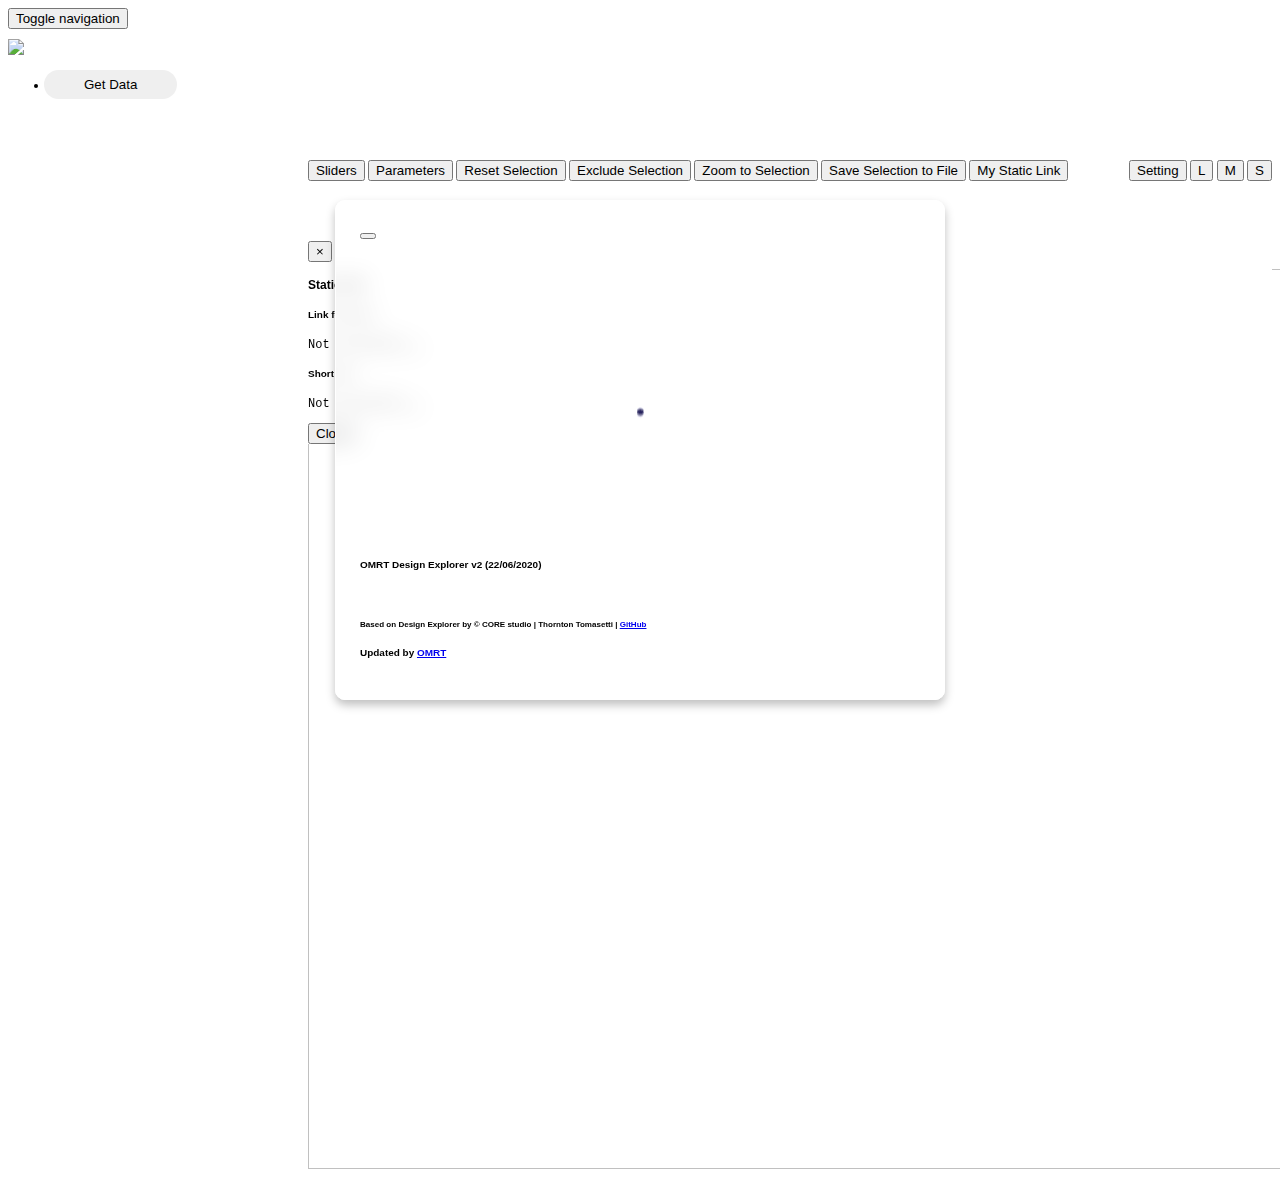
==== DesignExplorer/index.html @ 70dfcb76 "custom image names with underscore" ====
﻿<!DOCTYPE html>
<!--
//The MIT License (MIT)
//
//Copyright (c) 2015 Thornton Tomasetti, Inc.
//
//Permission is hereby granted, free of charge, to any person obtaining a copy
//of this software and associated documentation files (the "Software"), to deal
//in the Software without restriction, including without limitation the rights
//to use, copy, modify, merge, publish, distribute, sublicense, and/or sell
//copies of the Software, and to permit persons to whom the Software is
//furnished to do so, subject to the following conditions:
//
//The above copyright notice and this permission notice shall be included in
//all copies or substantial portions of the Software.
//
//THE SOFTWARE IS PROVIDED "AS IS", WITHOUT WARRANTY OF ANY KIND, EXPRESS OR
//IMPLIED, INCLUDING BUT NOT LIMITED TO THE WARRANTIES OF MERCHANTABILITY,
//FITNESS FOR A PARTICULAR PURPOSE AND NONINFRINGEMENT. IN NO EVENT SHALL THE
//AUTHORS OR COPYRIGHT HOLDERS BE LIABLE FOR ANY CLAIM, DAMAGES OR OTHER
//LIABILITY, WHETHER IN AN ACTION OF CONTRACT, TORT OR OTHERWISE, ARISING FROM,
//OUT OF OR IN CONNECTION WITH THE SOFTWARE OR THE USE OR OTHER DEALINGS IN
//THE SOFTWARE.
-->



<html lang="en">

<head>

    <meta charset="utf-8">
    <meta http-equiv="X-UA-Compatible" content="IE=edge">
    <meta name="viewport" content="width=device-width, initial-scale=1">
    <meta name="description" content="OMRT DesignExplorer - multidimensional design space exploration tool.">
    <meta name="author" content="&copy; OMRT">

    <!-- Meta tags for fancy thumbnail -->
    <meta property="og:title" content="OMRT DesignExplorer"/>
    <meta property="og:description" content="OMRT DesignExplorer - multidimensional design space exploration tool."/>
    <meta property="og:image" content="img/thumbnail.jpg">
    <meta property="og:url" content="https://OMRTech.github.io/DesignExplorer/">

    <title>OMRT DesignExplorer</title>

    <link rel="shortcut icon" href="Icon_website.png">
    <link rel="icon" type="image/png" href="Icon_website.png">

    <!-- D3 -->
    <script src="./d3/d3.v3.min.js" charset="utf-8"></script>

    <!-- jQuery -->
    <script type="text/javascript" src="js/jquery-1.11.1.min.js"></script>
    <!--<script type="text/javascript" src="js/jquery.lazy.min.js"></script>-->

    <!-- Sliders script and css -->
    <script src="./rangeslider_files/js/ion.rangeSlider.js"></script>
    <link rel="stylesheet" href="./rangeslider_files/css/normalize.css" />
    <link rel="stylesheet" href="./rangeslider_files/css/ion.rangeSlider.css" />
    <link rel="stylesheet" href="./rangeslider_files/css/ion.rangeSlider.skinNice.css" />

    <!-- Parallel Coordinates -->
    <script type="text/javascript" src="./pc_source_files/d3/d3.parcoords.js"></script>

    <!-- D3 Parallel Coordinates CSS -->
    <link rel="stylesheet" type="text/css" href="./pc_source_files/css/d3.parcoords.css">

    <!-- Radar Chart -->
    <!-- TODO: add a switch for picking different charts to present -->
    <script type="text/javascript" src="./radar_source_files/radar-chart.js"></script>

    <!-- Radar Chart CSS -->
    <!-- TODO: add a switch for picking different charts to present -->
    <!-- <link rel="stylesheet" type="text/css" href="./radar_source_files/radar-chart.css" /> -->

    <!-- Scatter-matrix -->
    <script src="./scatter_matrix_source_files/scatter-matrix.js"></script>
    <!-- Scatter-matrix CSS -->
    <link type="text/css" rel="stylesheet" href="./scatter_matrix_source_files/scatter-matrix.css">

    <!-- Bootstrap Core CSS -->
    <link href="bootstrap_side_bar/css/bootstrap.min.css" rel="stylesheet">
    <!--<script src="https://maxcdn.bootstrapcdn.com/bootstrap/3.3.7/js/bootstrap.min.js"></script>-->

    <!-- Custom CSS -->
    <link href="bootstrap_side_bar/css/simple-sidebar.css" rel="stylesheet">
    <link href="css/style.css" rel="stylesheet">

    <!-- Various libraries that vA3C depends upon -->
    <link rel="stylesheet" type="text/css" href="va3c_source_files/css/datgui_styleOverride.css">
    <link rel="stylesheet" type="text/css" href="va3c_source_files/css/SPECTACLES.css">
    <script type="text/javascript" src="va3c_source_files/js/libs/dat.gui.js"></script>
    <script type="text/javascript" src="va3c_source_files/js/libs/three.js"></script>
    <script type="text/javascript" src="va3c_source_files/js/libs/OrbitControls.js"></script>
    <script type="text/javascript" src="va3c_source_files/js/libs/Projector.js"></script>
    <script type="text/javascript" src="va3c_source_files/js/libs/stats.js"></script>
    <script type="text/javascript" src="va3c_source_files/js/libs/jquery-ui.js"></script>
    <script type="text/javascript" src="va3c_source_files/js/libs/SPECTACLES.js"></script>
    


    <!-- Pace for loading bar-->
    <link rel="stylesheet" type="text/css" href="pace/pace.css" />
    <script type="text/javascript" src="pace/pace.min.js"></script>

    <!-- rating system -->
    <script src="./rating_source_files/jquery.rating.js" type="text/javascript" language="javascript"></script>
    <link href="./rating_source_files/jquery.rating.css" type="text/css" rel="stylesheet" />


    <script src="./js/divgrid.js"></script>
    <!-- Design Explorer Scripts -->
    <script src="./js/designExplorer.js" type="text/javascript" language="javascript"></script>
    <!-- for clean parameters before new data comes in -->



    <!-- Google Client Scripts -->
    <!--<script src="./js/GoogleClient.js" type="text/javascript" language="javascript"></script>-->

</head>

<script>
    //load FolderInfo ,Json data_ Mingbo Peng Modified--------------------------------------------------------------------

    var _googleReturnObj ={ //{"fileName":Google Drive ID}
        csvFiles:{},
        imgFiles:{},
        jsonFiles:{},
        settingFiles:{}
    };
    var _folderInfo = {
        "DE_PW":"",
        "inLink":"",
        "url":"",
        "type":""
    }

    var _userSetting = {
        studyInfo: {
            name:"",
            date:""
        },
        dimScales:{},
        dimTicks:{},
        dimMark:{}
    }

    function readyToLoad(csvFilePathLink) {
        if (csvFilePathLink.length > 0) {
            // remove the current selection
            unloadPageContent();
            d3.csv(csvFilePathLink, function (data) {
                loadDataToDesignExplorer(data);
                loadSetting();
                updateLayoutOnDeselect();
            } );
            //window.prompt only if user input data, not from URL
            if (document.getElementById("folderLink").value) {
                showStillLink();
            }

            //updateLayoutOnDeselect();

            //d3.select("#welcome").style("display", "none");
        } else {
            alert("You have to put Google Drive Folder information first!");
        }

    }

    function makeUrl(file,type) {
        var link;

        // no img link
        if(file === 0 || file === undefined){
            return "http://OMRTech.github.io/img/Logo_OMRT_SCREENSHOT_JPG.JPG";
        }
 


        if (file.startsWith("http")) {
            // file is a valid full Url path
            // file: http://abcd.com/img01.png
            link = file;

        } else {
            //loadImgfrom inputs
            // file: img01.png

            if (_folderInfo.type === "userServerLink" ) {  //folder is on user's server

                link = _folderInfo.url + file;

            } else {                                       //folder is one GoogleDrive or OneDrive
                
                if(type =="img"){
                    link = _googleReturnObj.imgFiles[file];
                    
                }else if(type =="threeD"){
                    link = _googleReturnObj.jsonFiles[file];
                    
                }else if(type =="setting"){
                    link = _googleReturnObj.settingFiles[file];
                    
                }else if(type =="csv"){
                    link = _googleReturnObj.csvFiles[file];
                    
                }

            }
        }

        return link;
    }


    function showStillLink() {

        var studyCaseLink = encodeUrl(_folderInfo.inLink);
        var studyEncodedUrl = "";

        if (studyCaseLink.length===0) {
            var warningString = "There is no static link for you if you are not using online shared folder.";
            d3.select("#myStudyID").html(warningString);
            $("#showStillLink").modal()
            return;

        }else if (_folderInfo.DE_PW.length>0){
            // if _folderInfo.DE_PW existed, just return.
            studyEncodedUrl = document.location.origin + "/DesignExplorer/?ID=" + _folderInfo.DE_PW;
            d3.select("#showShortUrl").html("https://goo.gl/" +_folderInfo.DE_PW);
            d3.select("#myStudyID").html(studyEncodedUrl);
            $("#showStillLink").modal();
            return;

        }

        //valid online folder available
        var studyLongUrl = document.location.origin +"/DesignExplorer/?ID="+ studyCaseLink;
        d3.select("#welcome").style("display","none");


        makeUrlId(studyLongUrl, function name(UrlId) {
            _folderInfo.DE_PW = UrlId;


            if(UrlId.length ==6){ // google url id

                studyEncodedUrl = document.location.origin +"/DesignExplorer/?ID="+_folderInfo.DE_PW;
                d3.select("#showShortUrl").html("https://goo.gl/"+ _folderInfo.DE_PW);

            }else if(UrlId.startsWith("BL_")){
                studyEncodedUrl = document.location.origin +"/DesignExplorer/?ID="+_folderInfo.DE_PW;
                d3.select("#showShortUrl").html("https://bit.ly/"+ _folderInfo.DE_PW.replace("BL_",""));
            }else{
                studyEncodedUrl = studyLongUrl;
            }

            d3.select("#myStudyID").html(studyEncodedUrl);
            $("#showStillLink").modal()

        })


    }

</script>

<body >

    <!-- Navbar -->
    <nav class="navbar" style="margin-bottom:0">
        <div class="container-fluid">
            <!-- Brand and toggle get grouped for better mobile display -->
            <div class="navbar-header">
                <button type="button" class="navbar-toggle" data-toggle="collapse" data-target="#buttons-navbar-collapse-1">
                    <span class="sr-only">Toggle navigation</span>
                    <span class="icon-bar"></span>
                    <span class="icon-bar"></span>
                    <span class="icon-bar"></span>
                </button>

                <div class="navbar-header" title="OMRT Design Explorer">
                    <a href="http://OMRTech.github.io"> <img style="max-height:50px; padding-top: 10px;" src="./img/logo_wide.png"></a>
                </div>
            </div>

            <!-- Collect the nav links, forms, and other content for toggling -->
            <div class="collapse navbar-collapse" id="buttons-navbar-collapse-1">
                <ul class="nav navbar-nav">
                    <li>
                        <!--button to load csv uncommented-->
                        <p class="navbar-text">
                            <button id="showLoadData" class="file-upload" style="border-radius: 20px;">Get Data</button>
                        </p>
                    </li>
                </ul>
                <div id = "navbar-studyInfo">
                    <h4></h4>
                    <h6></h6>
                </div>
            </div>
            <!-- /.navbar-collapse -->

        </div>
    </nav>

    <div id="wrapper">
        <!-- Sidebar -->
        <div id="sidebar-wrapper">
            <ul class="sidebar-nav">
                <div id="legend-heading" class="sidebar-brand col-xs-12" style="text-align:center"></div>
                <div class="legend col-xs-12" id="legend">
                    <!--place holder for legends-->
                </div>
                <!--<div id="sliders-heading" class="sidebar-brand" style="text-align:center">
                    LOAD YOUR DATA!
                </div>-->
                <div class="inputSliders col-xs-11" id="inputSliders">
                    <form class="sliders">
                        <!-- I will use this form to disable all the sliders together. -->
                    </form>
                </div>
                <div id="sliders-report" class="sidebar-brand col-xs-12" style="text-align:center"></div>
            </ul>
        </div>
        <!-- /#sidebar-wrapper -->

        <!-- Page Content -->
        <div id="page-content-wrapper">
            <div class="container-fluid">
                <!--Here starts the Charts row-->
                <div class="col-lg-12">
                    <div class="row">

                        <!--here starts the parallel coordinates row-->
                        <div id="PcChartWrapper" class="col-lg-12">
                            <div class="row">
                                <!-- parallel coordiantes' buttons (reset,remove... ) -->
                                <div class="btn-group col-xs-12" >
                                    <button type="button" class="btn btn-default btn-xs" id="menu-toggle" title="Show sliders">
                                        <span class="glyphicon glyphicon-triangle-left" aria-hidden="true"></span>
                                        Sliders
                                    </button>
                                    <button type="button" class="btn btn-default btn-xs" id="pcgraph" data-toggle="collapse">
                                        <span class="glyphicon glyphicon-triangle-bottom" aria-hidden="true"></span>
                                        Parameters
                                    </button>
                                    <button id="reset" class="btn btn-default btn-xs">Reset Selection</button>
                                    <button id="remove" class="btn btn-default btn-xs">Exclude Selection</button>
                                    <button id="keep" class="btn btn-default btn-xs">Zoom to Selection</button>
                                    <button id="savecsv" class="btn btn-default btn-xs" onclick="saveToCSV()">Save Selection to File</button>
                                    <button id="stilllink" class="btn btn-default btn-xs" onclick="showStillLink()">My Static Link</button>
                                    <!-- <a href="https://github.com/tt-acm/DesignExplorer/wiki" class="btn btn-default btn-xs" target="_blank">
                                        Info <span class="glyphicon glyphicon-new-window"></span>
                                    </a> -->

                                    <!-- Change label size -->
                                    <div class="btn-group col-xs-3" style="width: auto;float: right;">
                                        <button id="dataSetting" class="btn btn-default btn-xs" onclick="dataSetting(graph)" title="Setting">Setting</button>
                                        <button id="LL" class="btn btn-default btn-xs" onclick="changeLabelSize('largeLabel')" title="Large Label">L</button>
                                        <button id="MM" class="btn btn-default btn-xs" onclick="changeLabelSize('mediumLabel')" title="Medium Label">M</button>
                                        <button id="SS" class="btn btn-default btn-xs" onclick="changeLabelSize('smallLabel')" title="Small Label">S</button>
                                        <button id="pcFullScreen-toggle" class="btn btn-default btn-xs" title="Full Screen">
                                            <span class="glyphicon glyphicon-triangle-right" aria-hidden="true"></span>
                                        </button>
                                    </div>
                                </div>

                            </div>
                            <!-- parallel coordinates-->
                            <div class="row-fluid">
                                <div id="graph" class="parcoords collapse in">
                                    <!--<h1>Parallel coordinates graph</h1>-->
                                </div>
                            </div>


                        </div>
                        <!-- end of left side charts-->

                        <!-- start of right side charts-->
                        <div id="ScChartWrapper" class="col-lg-3">

                            <div class="row-fluid">
                                <div id="rightTopButtonGroup" class="btn-group col-xs-12">
                                    <button type="button" class="btn btn-default btn-xs" id="scatter-fullscreen-toggle" title="Full Screen">
                                        <span class="glyphicon glyphicon-triangle-left" aria-hidden="true"></span>
                                    </button>
                                    <a id="copyRightButton" href="http://core.thorntontomasetti.com/" class="btn btn-default btn-xs" target="_blank" style="width: calc(100% - 46px);">
                                        &copy; 2019 Thornton Tomasetti
                                    </a>
                                    <!--<button type="button" class="btn btn-default btn-xs" id="rcgraph" data-toggle="collapse" data-target="#radarChart">
                                        <span class="glyphicon glyphicon-triangle-bottom" aria-hidden="true"></span>
                                    </button>-->
                                    <button type="button" class="btn btn-default btn-xs" id="scatter-menu-toggle" title="Show Dimensions">
                                        <span class="glyphicon glyphicon-triangle-right" aria-hidden="true"></span>
                                    </button>
                                </div>
                            </div>

                            <div class="row chartSide">

                                <div id="radarChart" class="col-lg-12 collaps in center-block" style="font-size:14px; font-weight:bold">
                                    <!-- // <h5>Radar Chart Place Holder</h5> -->
                                </div>

                            </div>

                        </div>
                    </div>
                </div>
                <div class="row-fluid col-lg-12">


                    <!-- Zoomed div for zoomed in areas -->
                    <div class="col-lg-9" id="zoomedArea" style="height:0px">
                        <div class="panel-group Spectacles_attributeList" id="IterationData" style="display: none;right: auto;bottom: 1%;height: auto; width: auto;min-width: 280px;">
                                <div class="panel panel-default">
                                <div class="panel-heading">
                                    <h4 class="panel-title">
                                    <a data-toggle="collapse" href="#collapse1">Attributes</a>
                                    </h4>
                                </div>
                                <div id="collapse1" class="panel-collapse collapse in">
                                    <div class="panel-body"><p>data</p></div>
                                </div>
                            </div>
                        </div>
                        <div class="pull-right" id="vis">
                            <form>

                                <label><input type="radio" class="toggleView" name="visMode" value="2D" checked> 2D</label>
                                <!-- show 2D image on load-->
                                <label id="threeDLabel"><input type="radio" class="toggleView" name="visMode" value="3D" id="threeDRadio"> 3D</label>

                                <button type="button" class="btn btn-default btn-xs hide" id="toggleComments" title="Add Comments">
                                    <span class="glyphicon glyphicon-edit" aria-hidden="true"></span>
                                </button>
                                <button type="button" class="btn btn-default btn-xs" id="fullscreentoggle" title="Full Screen Toggle">
                                    <span class="glyphicon glyphicon-fullscreen" aria-hidden="true"></span>
                                </button>
                                <button type="button" class="btn btn-default btn-xs"title="Unselect" onclick="updateLayoutOnDeselect()">
                                    <span class="glyphicon glyphicon-remove" aria-hidden="true"></span>
                                </button>

                            </form>
                            <form>
                                <!--rating div-->
                                <input class="star" type="radio" name="rating" value="1" />
                                <input class="star" type="radio" name="rating" value="2" />
                                <input class="star" type="radio" name="rating" value="3" />
                                <input class="star" type="radio" name="rating" value="4" />
                                <input class="star" type="radio" name="rating" value="5" />
                            </form>
                            <form class="dropdown imgSwitch" style="min-width: 100%;"></form>

                        </div>
                        <div id="viewer3d" style="width:100%; height:100%" class="hidden">
                            <!-- place holder for the viewer -->
                        </div>
                        <div id="viewer2d" style="width:100%; height:100%">
                            <!-- place holder for the image -->
                            <img>
                        </div>
                    </div>


                    <!--Here starts the thumbnails-btm_container-->
                    <div class="col-lg-12" id="thumbnails-btm_container">
                        <div class="col-lg-12 sorting"></div>
                        <div class="col-lg-12" id="thumbnails-btm"></div>
                    </div>

                     <!--Here starts the thumbnails-btm_tbContainer-->
                     <div id="tbContainer" class="col-lg-12"></div>

                </div>
            </div>
            <!-- /#Welcome content -->
            <div class="row-fluid col-lg-12 row-centered vertical-center fullscreen popupWindow" id="welcome">
                <div class="col-sm-12 col-centered" id="welcomeContainer">
                    <button class="btn btn-default btn-sm pull-right popupWindowClose">
                        <span class="glyphicon glyphicon-remove"></span>
                    </button>
                   
                    <!-- Logo video with link -->
                    <div class="row">
                        <!-- <a href="https://omrt.tech/" target="_blank">
                            <div class="col-sm-4" width=100%>
                                <video width=100% autoplay preload="auto" id="intro-video">
                                    <source src="img/OMRT2.mp4" type="video/mp4">
                                </video>
                            </div>
                        </a> -->

                        <!-- Logo transparent gif with link -->
                        <a href="https://omrt.tech/" target="_blank"> <img style="width: 100%" src="./img/transparent_logo.gif"></a>

                    </div>

                    <!-- Copyright and stuff -->
                    <div class="col-lg-12" style="position: absolute;bottom: 2em;width: calc(100% - 60px);">
                        <h5 class="text-center">OMRT Design Explorer v2 (22/06/2020)</h5>
                        <br>
                        <h6 class="text-center">
                            Based on Design Explorer by &copy; CORE studio | Thornton Tomasetti |
                            <a href="https://github.com/tt-acm/DesignExplorer" target="_blank"> GitHub</a>
                        </h6>
                        <h5 class="text-center">
                            Updated by
                            <a href="http://omrt.tech" target="_blank">OMRT</a>
                        </h5>
                    </div>

                </div>

                <!--load data div-->
                <div class="col-sm-12 col-centered" id="loadDataContainer" style=" display:none;width: 700px;height: 500px">
                    <button class="btn btn-default btn-sm pull-right popupWindowClose">
                        <span class="glyphicon glyphicon-remove"></span>
                    </button>

                    <h4 class="text-center" style="margin: 100px 0 30px 0;">
                        From the cloud:
                    </h4>
                    <p class="text-center">
                        <input type="text" id="folderLink" class="btn btn-default btn-sm toggled" name="imgfolder" placeholder="GoogleDrive, OneDrive, or server link"
                        />
                        <input type="text" id="folderLinkID" class="btn btn-default btn-hd" name="imgfolder" placeholder="FolderID" />
                        <button id="loadData" onclick="MP_getGoogleIDandLoad()" class="file-upload" style="border-radius:0 20px 20px 0;">Load Data</button>
                    </p>
                    <h5 class="text-center" style="color: #9d9d9d;">Please put data.csv, images, and 3D-json files into the same folder.(<a href="design_explorer_data/example/online/example.zip"
                            target="_blank">example.zip</a>)</h5>

                    <div id="loadFileLocally">
                        <h4 class="text-center" style="margin: 60px 0 60px 0;">
                            Or
                        </h4>
                        <p class="text-center">
                            <input type="file" id="csv-file" class="btn btn-default btn-sm" name="files">
                        </p>
                        <h5 class="text-center" style="color: #9d9d9d;">Please put valid images and 3D-json files URL. (Example:<a href="design_explorer_data/example/LocalCSV_example.csv" target="_blank">data.csv</a>)</h5>
                    </div>

                </div>

            </div>

            <!--  show static link-->
            <!-- Modal -->
            <div class="modal fade" id="showStillLink" role="dialog">
                <div class="modal-dialog">

                <!-- Modal content-->
                <div class="modal-content">
                    <div class="modal-header">
                    <button type="button" class="close" data-dismiss="modal">&times;</button>
                    <h4 class="modal-title">Static link</h4>
                    </div>
                    <div class="modal-body">
                        <h5 >Link for share </h5>
                        <p >
                            <code id="myStudyID">Not available</code>
                            <button id="copy-link" class="btn btn-xs btn-default" onclick="CopyToClipboard('#myStudyID')" data-toggle="tooltip" data-placement="bottom" title="Click to copy the link!">
                                <span class="glyphicon glyphicon-share"></span>
                            </button>
                        </p>
                        <h5 >Short link </h5>
                        <p >
                            <code id="showShortUrl">Not available</code>
                            <button id="copy-showShortUrl" class="btn btn-xs btn-default " onclick="CopyToClipboard('#showShortUrl')" data-toggle="tooltip" data-placement="bottom" title="Click to copy the link!">
                                <span class="glyphicon glyphicon-share"></span>
                            </button>
                        </p>

                    </div>

                    <div class="modal-footer">
                        <button type="button" class="btn btn-default" data-dismiss="modal">Close</button>
                    </div>
                </div>

                </div>
            </div>

            <!--data setting -->
            <div class="row-fluid col-lg-12 row-centered vertical-center fullscreen popupWindow" id="showSetting" style=" display:none">
                <div class="col-sm-12 col-centered" id="dataSetting" style="width: 700px;height: 600px">
                    <button class="btn btn-default btn-sm pull-right popupWindowClose">
                        <span class="glyphicon glyphicon-remove"></span>
                    </button>

                    <h1 style="margin: 30px 0 10px 0;">Setting</h1>
                    <h6 style="margin: 0 30px 30px 0;">All settings will not be effective once this page is reloaded, unless save the setting file with data.csv on the cloud.</h6>

                    <div class="panel-group" id="dimSettingList">
                        <!--placeholder for scale setting list-->
                        <div class="panel panel-primary">
                            <div class="panel-heading">
                                <h4 class="panel-title">
                                    <a data-toggle="collapse" data-parent="#dimSettingList" href="#settingStudyInfo">Study Information</a>
                                </h4>
                            </div>
                            <div id="settingStudyInfo" class="panel-collapse collapse in">
                                <div class="panel-body">
                                    <ul class="list-group">
                                        <li class="list-group-item form-inline">Study Name: <input id="studyNameInput" class="form-control input-sm" type="text" style="width: 80%"></li>
                                        <li class="list-group-item form-inline">Study Date: <input id="studyDateInput" class="form-control input-sm" type="text" style="width: 80%;    margin-left: 1.1em;"></li>
                                        <li class="list-group-item form-inline">Password: <input class="form-control input-sm" placeholder="WIP" type="text" style="width: 40%; margin-left: 1.6em;" disabled><input class="form-control input-sm" placeholder="Confirm" type="text" style="width: 39%;" disabled></li>
                                    </ul>
                                </div>
                            </div>
                        </div>

                    </div>

                    <!--buttons for setting list-->
                    <div class="col-xs-6 col-md-offset-3" style="margin-top: 1.5em;">
                        <button id="setUserSetting" type="button" class="btn col-xs-4 col-md-offset-1">Set</button>
                        <button id="saveUserSetting" type="button" class="btn col-xs-4 col-md-offset-1" data-toggle="tooltip" data-placement="bottom" title ="Export the setting file, and save to where data.csv located!">Save</button>
                    </div>

                </div>
            </div>
        </div>
        <!-- /#page-content-wrapper -->
    </div>
    <!-- /#wrapper -->


    <!-- Bootstrap Core JavaScript -->
    <script src="bootstrap_side_bar/js/bootstrap.min.js"></script>

    <!-- Hide sliders if user asked for a stripped down version -->
    <script type="text/javascript">
        // A dictionary to carry users input to customize the interface
        var inputParameters = {
            "min": false
        }; // currently only a single item, other options to be added later

        // get url parameters
        // current valid key is on "min" for minimum interface
        function parseUri() {
            var pars = window.location.search.replace("?", "").split("&");
            if (pars[0] === "") return null;
            pars.forEach(function (d) {
                keyValue = d.split("=");
                inputParameters[keyValue[0].toLowerCase()] = keyValue[1].toLowerCase();
            });
        }

        // read optional url parameters
        parseUri();

        if (inputParameters.min == 'true') {
            // remove the button so sliders are hidden
            d3.selectAll("button#menu-toggle").remove();
        }

    </script>


    <!-- right side chart -->
    <script type="text/javascript">
        // update radar chart
        var scatterChart;

        // add scatter chart
        function addScatterChart() {
            var pcHeight = d3.select("#graph").style("height").replace("px", "");
            var rightChartWidth = d3.select("#radarChart").style("width").replace("px", "");
            var selectedData;
            if (graph.brushed().length > 0) {
                selectedData = graph.brushed();
            } else {
                selectedData = graph.data();

            }
            var sm = new ScatterMatrix("", selectedData, '#radarChart');
            sm.cellSize((pcHeight - 60) / 2);
            sm.render();

            // adjust the chart style
            //var chartWidth = d3.select(".scatter-matrix-svg svg").style("width").replace("px", "");
            d3.select(".scatter-matrix-svg")
                .style("width", pcHeight - 10 + "px");

            d3.select(".scatter-matrix-control")
                .style("height", pcHeight - 30 + "px");

            scatterChart = sm;

            //return sm;

        }

        //unique id for each Circle
        function getCircleID(d) {
            var id;
            var keys = d3.keys(graph.data()[0]);

            keys.forEach(function(key) {
                id = "scatter_" + cleanString(d[key].toString());
            });

            return id;
        }

        function updateScatterChart() {
            var data = graph.brushed().length > 0 ? graph.brushed() : graph.data();

            d3.selectAll(".cell circle")
                .classed("faded", false)
                .attr("visibility", "hidden");

            data.forEach(function (d) {
                d3.selectAll("#" + getCircleID(d)).attr("visibility", "shown");
            });

        }

        function highlightScatterDot() {
            var data = graph.highlighted();
            if (data.length > 0) {

                d3.selectAll(".cell circle")
                    .classed("faded", true);

                unlighlightScatter();

                data.forEach(function (d) {
                    d3.selectAll("#" + getCircleID(d))
                        .classed("highlighted", true);
                });

            }

        }

        function unlighlightScatter() {
            d3.selectAll(".cell circle")
                .classed("highlighted", false);

        }

    </script>

    <!-- Dynamic Divs script -->
    <script>
        var isAnyItemSelected = false;
        var isToggled = false;
        var isScatterToggled = true;
        var isLeftChartFullScreenToggled = false;
        var isRightChartFullScreenToggled = false;


        // side bar for sliders
        $("#menu-toggle").click(function (e) {
            e.preventDefault();

            //$("#wrapper").toggleClass("toggled");
            isToggled = !isToggled;
            d3.select("#wrapper")
                .classed("toggled", isToggled)
                .transition().duration(300); //length of toggle animation
            //.each("end", resizeRadarChart())
        });


        $("#scatter-menu-toggle, .scatter-matrix-control").click(function (e) {

            isScatterToggled = !isScatterToggled;
            d3.select(".scatter-matrix-control")
                .classed("toggled", isScatterToggled);
        });


        //--------------------------------------------------set right side chart full screen -----------------------------------//

        var divWidth = d3.select("#ScChartWrapper").style("width").replace("px", "");

        $("#scatter-fullscreen-toggle").click(function (e) {
            isRightChartFullScreenToggled = !isRightChartFullScreenToggled;

            d3.selectAll(
                    "#ScChartWrapper," +
                    ".chartSide,"+
                    ".col-lg-3 .row-fluid,"+
                    ".thumbnailSide,"+
                    "#copyRightButton, "+
                    ".scatter-matrix-container circle,"+
                    " #PcChartWrapper, "+
                    "#thumbnails-btm_container, "+
                    "#thumbnails-btm_container #thumbnails-btm, "+
                    " #zoomedArea"
                )
                .classed("rightChartFullScreenToggled", isRightChartFullScreenToggled);

            if (isRightChartFullScreenToggled) {
                //var newDim =  windowHeight - 200;
                d3.select("#thumbnails-btm_container").style("height", cleanHeight + "px");
            } else {
                d3.select("#thumbnails-btm_container").style("height", zoomedHeight+"px");
            }


        });

        function resizeScChart(newWidth, newHeight) {


            d3.select(".scatter-matrix-svg") // for centering the chart
                .style("width", newWidth + "px");

            d3.select(".scatter-matrix-control")
                .style("height", newHeight + "px");
        }



        // update layout on select
        function updateLayoutOnSelect() {
            
            if (!imgKey){
                    imgKey = imageLinkKeys[0]
                }

            var selectedImage = d3.select(this);

            // highlight the line graph
            graph.highlight(selectedImage.data());


            // update rating based
            setStarValue(selectedImage.data()[0].Rating);


            // show zoomed area
            var thumbnailsHeight =  d3.select("#thumbnails-btm_container").style("height").replace("px", "");
            d3.select("#zoomedArea")
                .style("height", thumbnailsHeight + "px");


            // move btm thumbnail to right
            d3.select("#thumbnails-btm_container")
                    .classed("onRight",true);

            // push the image to zoomed viewer2d area
            d3.select("#viewer2d")
                .select("img")
                .data(selectedImage.data())
                .attr("src", makeUrl(selectedImage.datum()[imgKey],"img"))
                .attr("title", getTitle);

            addImgSwitch(selectedImage);
            updateIterationData(selectedImage.data());


            // load 3d geometry if the view is set to 3D
            if (currentView == "3D") loadNew3DModel();

            if (!isAnyItemSelected) {
                // if there is a brushed selection
                // update the range of the sliders
                updateSlidersTickValues();
            }

            // update the values for slider
            updateSlidersValue(graph.highlight()[0]);

            // enable sliders
            enableAllSliders();

            //highlight the radar chart  //-----TODO:here needs a switch for different charts-------
            //rc.highlight(selectedImage.data());
            highlightScatterDot();


            // var radarHeight = d3.select("#radarChart")
            //     .style("height").replace("px", "");

            // let's side thumbnail show up
            d3.select("#thumbnails-side_container")
                .transition().duration(300)
                .style("height", function () {

                    if (isRightChartFullScreenToggled) {
                        return d3.select(".scatter-matrix-svg").style("width").replace("px", "") - 20 + "px";
                    } else {
                        return zoomedHeight + "px";
                    }
                    //console.log(isRightChartFullScreenToggled);

                });

            isAnyItemSelected = true;

        }

        imgKey = null
        function addImgSwitch(selectedData){

            if (!imgKey){
                    imgKey = imageLinkKeys[0]
                }

            if(imageLinkKeys.length <=1){
                d3.select(".imgSwitch").classed("hidden", true)
                return;
            }else{
                d3.select(".imgSwitch").classed("hidden", false)
                //remove current first
                d3.selectAll(".imgSwitch select").remove();

                //add
                var select = d3.select(".imgSwitch")
                .append("select")
                .attr("class", "btn btn-default btn-xs");

                 // add img options
                select.selectAll("option")
                    .data(imageLinkKeys)
                    .enter()
                    .append("option")
                    .attr("value", function (d) {
                        return d;
                    })
                    .attr("selected", function (d) {
                        if (imgKey == d) {
                            return true
                        }
                    })
                    .text(function (d) {
                        return d;
                    });

                // add change event to show images
                select.on("change", function (d) {
                    imgKey = d3.select(this).property("value");

                    // update the value in other dropdown menu
                    d3.selectAll("select option").filter(function (d) {
                        return d == imgKey;
                    }).attr("selected", "true");

                    d3.select("#viewer2d img")
                        .attr("src", makeUrl(selectedData.datum()[imgKey],"img"));
                });
            }

           
        }

        // function viewer2dNextImg(imgKeyList, currentImgKey){

        //     if(imgKeyList.length>=1){
        //         var currentImgIndex = imgKeyList.indexOf(currentImgKey);

        //         if(currentImgIndex+1<imgKeyList.length){

        //             nextImgKey = imgKeyList[currentImgIndex+1];

        //         }else{
        //             nextImgKey = imgKeyList[0];
        //         }

        //         return nextImgKey;

        //     }

        // }


        // update layout on select
        function updateLayoutOnDeselect() {

            // find height of parallel coordinate
            // to find the height for thumbnail div
            var pcHeight = d3.select("#graph")
                .style("height").replace("px", "");

            // hide zoomed area
            d3.selectAll("#zoomedArea")
                .transition().duration(300)
                .style("height", "0px");

            // show btm thumbnail
            d3.select("#thumbnails-btm_container")
                // .attr("class","col-lg-12")
                    // .select("#thumbnails-btm")
                    .classed("onRight",false);

            // // hide side thumbnail
            // d3.select("#thumbnails-side_container")
            //     .transition().duration(1500)
            //     .style("height", "0px");


            d3.select("#IterationData")
                .style("display", "none");

            // unhighlight the line graph
            graph.unhighlight();

            // enable sliders
            disableAllSliders();

            // unhighlight the radar chart        //-----TODO:here needs a switch for different charts-------//
            //rc.unhighlight();
            unlighlightScatter();

            //show radar chart
            $("#radarChart").collapse("show");

            isAnyItemSelected = false;

            // Exit Fullscreen
            if(fullscreen) {
                toggleFullscreen()
            }
        }

        // hide/show parallel coordinates
        d3.select("#pcgraph").on("click", function () {
            if (cleanedData.length === 0) return; // don't let the user change the size before loading the file

            var height = d3.select("#graph").style("height").replace("px", "");

            if (height > 0) { 
                // collapse
                d3.select("#graph")
                    .attr("class", "parcoords collapse 2s")
                    .style("height", "0px");

                //mirror collapse behavior with radar chart
                $("#radarChart").collapse("hide");

                //disable buttons
                d3.select("#reset").classed("disabled", true);
                d3.select("#remove").classed("disabled", true);
                d3.select("#keep").classed("disabled", true);

                if (graph.highlight().length !== 0) {
                    d3.selectAll("#zoomedArea")
                            .style("height", cleanHeight + "px");
                }

                d3.select("#thumbnails-btm_container").style("height", cleanHeight + "px");

            } else {
                // collapse in
                var pcHeight = 0;
                if (isLeftChartFullScreenToggled) {
                    pcHeight = (windowHeight - 109) * 0.5-50;
                }else{
                    pcHeight = graphHeight;
                }
                d3.select("#graph")
                    .transition("ease out").attr("class", "parcoords collapse in")
                    .style("height", pcHeight + "px");

                 //mirror collapse behavior with radar chart
                $("#radarChart").collapse("show");

                //enable buttons
                d3.select("#reset").classed("disabled", false);
                d3.select("#remove").classed("disabled", false);
                d3.select("#keep").classed("disabled", false);

                if (graph.highlight().length !== 0) {
                    d3.selectAll("#zoomedArea")
                            .style("height", zoomedHeight + "px");
                }
                d3.select("#thumbnails-btm_container").style("height", zoomedHeight + "px");

            }
        });
    </script>

    <!-- process input data -->
    <script type="text/javascript">
        // this script imports the csv file and does the initial data processing
        // such as separating inputs, outputs, images, etc.
        var hasImgLink = true;
        var has3DLink = false;

        function analyzeInputData(originalData) {
            var keys = d3.keys(originalData[0]);
            //get keys []
            keys.forEach(function (key) {
                key = key.trim().replace(".", " ");

                if(key.toUpperCase().startsWith("IMG") || key.startsWith("_")) // If the key starts with img or underscore
                {
                    imageLinkKeys.push(key);
                }
                else if(key.toUpperCase().startsWith("THREED")){
                    //do nothing
                }
                else{
                    var cleanKey = key.trim().replace(".", " ").replace("in:", "").replace("out:", "");
                    cleanedKeys4pc[cleanKey] = {};
                }

            })

            originalData.forEach(function (row, rowCount) {

                var inputParams = {},
                    outputParams = {},
                    otherParams ={},
                    imgParams ={},
                    threeDParams ={},
                    cleanedParams = {};

                keys.forEach(function (key, i) {
                    var cleanKey = key.trim().replace(".", " ");

                    if (cleanKey.toUpperCase().startsWith("IN:")) {
                        cleanKey = cleanKey.slice(3);
                        inputParams[cleanKey] = row[key];

                    } else if (cleanKey.toUpperCase().startsWith("OUT:")) {
                        cleanKey = cleanKey.slice(4);
                        outputParams[cleanKey] = row[key];

                    } else if (cleanKey.toUpperCase().startsWith("IMG") || cleanKey.startsWith("_")) {

                        imgParams[cleanKey] = row[key];

                    } else if (cleanKey.toUpperCase().startsWith("THREED")) {

                        threeDParams[cleanKey] = row[key];

                    } else {
                        otherParams[cleanKey] = row[key];
                    }
                });

                Object.assign(cleanedParams,inputParams,outputParams,otherParams,imgParams,threeDParams);

                var id = getCaseId(inputParams);
                ids.push(id);

                allDataCollector[id] = {};
                allDataCollector[id].cleanedParams = cleanedParams;

                inputData.push(inputParams);
                outputData.push(outputParams);
                cleanedData.push(cleanedParams);

            });


            // add rating of 0 to all the options if not already there
            // if (keys.indexOf("Rating") == -1) {
            //     cleanedKeys4pc.Rating = {};
            //     cleanedData.forEach(function (d) {
            //         d.Rating = 0;
            //     });
            // }

            //check imageLinkKeys array if it is empty
            if (imageLinkKeys.length ==0) {
                hasImgLink = false;
                d3.select("#thumbnails-btm_container").remove();

                drawTable(cleanedData);
                
            }else{
                hasImgLink = true;

            }

            //remove threeD radio
            if (keys.indexOf("threeD") == -1) {
                has3DLink = false;
                d3.select("#threeDLabel").classed("hidden",true);
            }else{
                has3DLink = true;
                d3.select("#threeDLabel").classed("hidden", false);
            }

        }

        // buggy shit
        function drawTable(data){
            // var grid = d3.divgrid();
            //     d3.select("#tbContainer")
            //     .datum(data.slice(0,20))
            //     .call(grid)
            //     .selectAll(".row")
            //     .on({
            //         "mouseover": function(d) { graph.highlight([d]) },
            //         "mouseout": function(d) {graph.unhighlight()}
            //     });
        }


        function getCaseId(inputParams) {
            // create the id based on inputs
            var params = [];
            d3.keys(inputParams).forEach(function (key) {
                // remove spaces
                //var k = key.replace(/\s/g, '');
                // convert to numbers and back to string
                // so zeros doesn't make inconsistency
                var value;
                if (isNaN(inputParams[key])) {
                    value = inputParams[key];
                } else {
                    value = parseFloat(inputParams[key]);
                }

                // add them to params
                //params.push(k);
                params.push(value);
            });

            // join all of them together
            var id = params.join("");
            return id;
        }

        function prepareSlidersInfo() { // modified 6/7/2016 by Mingbo, this is only for input information.
            var sliderNames = d3.keys(inputData[0]);
            var tickValues = {};
            var originalTickValues = {}; // keep track of original values

            // create an object with place holder for tickValues
            sliderNames.forEach(function (name) {
                originalTickValues[name] = [];
                tickValues[name] = [];
                slidersMapping[name] = {};
            });

            // find tick values
            inputData.forEach(function (d, i) {
                sliderNames.forEach(function (name) {
                    // check if the value is already in list - add it to the list if not
                    if (tickValues[name].indexOf(d[name]) == -1) {
                        slidersMapping[name][d[name]] = []; // create an empty list for this value
                        tickValues[name].push(d[name]);
                        originalTickValues[name].push(d[name]);
                    }

                    //add the new combination to the list
                    slidersMapping[name][d[name]].push(cleanedData[i]);
                });
            });


            // sort values and collect them
            sliderNames.forEach(function (name) {
                //var tValues = tickValues[name].sort();
                var tValues = Object.keys(slidersMapping[name]);
                var oValues = tValues; //it is equal at the beginning
                slidersInfo.push({
                    name: name,
                    originalTickValues: oValues,
                    tickValues: tValues
                });

            });

            // take care of whitespace in slider names! oh people...
            slidersInfo.forEach(function (d) {
                d.namewithnospace = string_as_unicode_escape(d.name);
            });
        }

        function string_as_unicode_escape(input) {
            var output = '';
            for (var i = 0, l = input.length; i < l; i++)
                output += input.charCodeAt(i).toString(16);

            return output;
        }

    </script>

    <!-- NOTE:  draw parallel coordinates graph -->
    <script type="text/javascript">
        var graph;
        //set up heights of divs
        var opacity = 0.4;


        var pcIsColoredBy;

        var color = d3.scale.linear()
            .range(["#1a2659", "#babdcd"]);

        var scatterHeight = d3.select("#ScChartWrapper").style("height").replace("px", "");
        window.addEventListener("resize", reDrawPcChart);

        //redraw the charts when window size changes
        function reDrawPcChart () {
            calWidthAndHeight();

            var newGraphWidth = windowWidth*0.75-30; // (col-lg-9 x0.73) - (boside padding 15*2)
            // var newGraphWidth = windowWidth-scatterWidth-90;
            var newGraphHeight = graphHeight;

            if (newGraphHeight< scatterHeight) {
                newGraphHeight = newGraphHeight;
            }

            if (isLeftChartFullScreenToggled) {
                newGraphHeight = (windowHeight - 85) * 0.5-50;
                newGraphWidth = windowWidth - 30;

            }

            if(windowWidth<1200){
                newGraphWidth = windowWidth-30;
            }

            resizePcChart(newGraphWidth,newGraphHeight);

            var zoomedAreaHeight = d3.select("#zoomedArea").style("height").replace("px", "");
            if(zoomedAreaHeight >1){
                d3.selectAll("#thumbnails-btm_container, #zoomedArea")
                    .style("height", zoomedHeight + "px");
            }else{
                d3.select("#thumbnails-btm_container")
                    .style("height", zoomedHeight  + "px");
            }
            //console.log(graphHeight+"x"+zoomedHeight);

        };


        function drawParallelCoordinates() {

            // remove Rating for on page load
            var iniDimensions = d3.keys(cleanedKeys4pc).filter(function (d) {
                return (d != "Rating") && (d != "Description");
            }).reduce(function (acc, cur) {
                acc[cur] = {};
                return acc;
            }, {});


            // set the height for graph div - this is critical otherwise
            // parallel coordinates graph will be drawn by height of 0px
            d3.select("#graph").style("height", graphHeight + "px");

            // draw parallel coordiantes chart
            // click event should highlight the image in thumbnails and show it in zoomed
            // brush should filter thumbnails
            // get parallel coordinates

            graph = d3.parcoords()('#graph')
                .data(cleanedData)
                .margin({
                    top: 50,
                    left: 20,
                    bottom: 10,
                    right: 20
                })
                .alpha(opacity)
                .mode("queue")
                .rate(40)
                .dimensions(iniDimensions)
                .render()
                .brushMode("1D-axes") // enable brushing
                .interactive()
                .reorderable();

            updateLabels();

        }

        // update pc chart labels and axis color based on input and outputs parameters
        function updateLabels() {
            // modify labels
            var inputLabelColor = "black",
                outputLabelColor = "steelblue",
                inputLabels = d3.keys(inputData[0]),
                outputLabels = d3.keys(outputData[0]),
                colorset = []; //color set for lables

            d3.selectAll("text.label")
                .style("fill", function (d) {
                    // change colors for inputs vs outputs
                    if (inputLabels.indexOf(d) != -1) {
                        colorset.push(inputLabelColor);
                        return inputLabelColor; // it is an input

                    } else if (outputLabels.indexOf(d) != -1) {
                        colorset.push(outputLabelColor);
                        return outputLabelColor; //it's an output

                    } else {
                        // undefined
                        colorset.push("black");
                        return "black";
                    }
                });


            //modify axes
            d3.selectAll("path.domain")
                .style("stroke", function (d, i) {
                    return colorset[i];
                });


            setupPcLabelEvent();

        }

        // click label to activate coloring
        function setupPcLabelEvent() {
            d3.selectAll(".dimension")
                .on("click", function (d) {
                    pcIsColoredBy = d;
                    update_colors(d);
                });
        }


        function valueToNumber(value, dim) {
            if (graph.dimensions()[dim] !== undefined) {
                return graph.dimensions()[dim].yscale(value);
            } else {
                return 1;
            }

        }

        // update color and font weight of chart based on axis selection
        function update_colors(dim, chart) {
            pcIsColoredBy = dim;

            //console.log(dim);

            // change color of lines
            // set domain of color scale
            var values = graph.data().map(function (d) {
                    return parseFloat(valueToNumber(d[dim], dim));
                });

            var highlightedData = graph.highlighted();


            colorDomain = color.domain(d3.extent(values));

            // change colors for each line
            graph.color(function (d) {
                return color([valueToNumber(d[dim], dim)]);
            }).render();

            //keep highlighted data
            if (highlightedData.length>0) {
                graph.highlight(highlightedData)
            }

            // change border color for images
            d3.selectAll("img#thumbnails-btm, img#thumbnails-side").style("border-color", function (d) {
                //console.log(color(yscale(d[dim])));
                return color(valueToNumber(d[dim], dim));
            });
            //d3.selectAll("img#thumbnails-side").style("border-color", function(d) {
            //    return color(yscale(d[dim]));
            //});

            // change ScatterMatrix dots color
            update_sc_colorsOnly();

        }

        //update_sc_colorsOnly
        function update_sc_colorsOnly() {

            d3.selectAll(".cell circle").style("fill", function (d) {

                return color(valueToNumber(d[pcIsColoredBy], pcIsColoredBy));
            });

        }

    </script>

    <!-- draw legend -->
    <script type="text/javascript">
        function drawLegend() {

            // add text
            //d3.select("#legend-heading").text("LEGEND");

            // get width and height for legend area
            var legendWidth = d3.select("#legend").style("width").replace("px", "");
            var legendHeight = d3.select("#sidebar-wrapper").style("height").replace("px", "") / 3;

            // legend boxes are diminsions of the graph
            //console.log(Object.keys(graph.dimensions()));
            dimensions = d3.keys(cleanedKeys4pc).map(function (d) {
                return {
                    name: d,
                    enabled: true
                };
            });

            // find size of the square based on the height
            var keyCounts = d3.keys(cleanedKeys4pc).length;
            //var legendSquareSize = 16;
            var legendSquareSize = Math.max(legendHeight / (keyCounts + 4), 12);


            var legend = d3.select("#legend").style("height", legendHeight+"px");

            // create one group for each rect and text
            var legend = d3.select("#legend").append("svg")
                .attr("width", legendWidth)
                .attr("height", legendSquareSize*(keyCounts+10))
                .selectAll("g")
                .data(dimensions)
                .enter().append("g")
                .attr("transform", function (d, i) {
                    return "translate(10," + ((legendSquareSize + 3) * i) + ")";
                });

            legend.append("rect")
                .attr("width", legendSquareSize)
                .attr("height", legendSquareSize)
                .attr("class", "legend")
                .style("fill", "grey")
                .style("stroke", "black")
                .style("stroke-width", 1)
                .style("cursor", "pointer");

            legend.append("text")
                .attr("x", legendSquareSize + 6)
                .attr("y", legendSquareSize / 2)
                .attr("dy", ".35em")
                .text(function (d) {
                    return d.name;
                });
        }

    </script>

    <!-- add sorting dropdowns -->
    <script type="text/javascript">
        function addSortDropdowns() {

            sortBy = d3.keys(graph.dimensions())[0]; // will be used to sort thumbnail images
            ascending = true;

            var select = d3.select(".sorting")
                .text("Sort by: ")
                .append("select")
                .attr("class", "btn btn-default btn-xs");

            // add options based on input and outputs
            select.selectAll("option")
                .data(d3.keys(graph.dimensions()))
                .enter()
                .append("option")
                .attr("value", function (d) {
                    return d;
                })
                .text(function (d) {
                    return d;
                });

            // add change event to resort images
            select.on("change", function (d) {
                sortBy = d3.select(this).property("value");

                // update the value in other dropdown menu
                d3.selectAll("select option").filter(function (d) {
                    return d == sortBy;
                }).attr("selected", "true");

                updateImageGrid(graph.brushed(), false);
            });

            // add option to reverse sorting order
            var sortingBtn = d3.selectAll(".sorting")
                .append("button")
                .attr("type", "button")
                .attr("class", "btn btn-default btn-xs")
                .attr("id", "reverseSortOrder")
                .attr("title", "Reverse sorting order");

            // append icon
            sortingBtn.append("span")
                .attr("class", "glyphicon glyphicon-circle-arrow-up")
                .attr("aria-hidden", "true");

            sortingBtn.on("click", function () {
                ascending = !ascending;

                sortingBtn.selectAll("span")
                    .attr("class", function () {
                        return ascending ? "glyphicon glyphicon-circle-arrow-up" :
                            "glyphicon glyphicon-circle-arrow-down";
                    });

                updateImageGrid(graph.brushed(), false);
            });
        }

    </script>

    <!-- add thumbnail images to both thumbnail divs-->
    <script type="text/javascript">
        function getTitle(data) {

            // get title for each image
            var title = [];

            d3.keys(graph.dimensions()).forEach(
                function (key) {
                    var info = String(key) + ":" + data[key];
                    title.push(info);
                }
            );

            return title.join("\n");
        }



        function updateIterationData(dataObj) {

            // get title for each image
            var title = [];
            var data = dataObj[0];
            d3.keys(data).forEach(
                function (key) {
                    if (!String(key).startsWith("img") && !String(key).startsWith("threeD") && !String(key).startsWith(
                            "scid")) {
                        var info = '<strong>' + key + '</strong>' + " : " + data[key];
                        title.push(info);
                    }

                }
            );

            d3.select("#IterationData")
                .style("display", "block")
                .select('p')
                .html(title.join('<br>'));
        }

        function updateImageGrid(data, resizeImageDiv) {

            // this is based on bootstraps 12 column grid
            // we can replace it with a fancier version later
            var gridSizes = [1, 2, 3, 4, 6];
            var fgridSize = 1; //gridSizes[gridSize];

            if (!data) data = graph.data(); //if data is false then use graph data
            //var xFloat = parseFloat(valueToNumber(, sortBy));
            //var yFloat = parseFloat(valueToNumber(y[sortBy], sortBy));
            // sort data based on dropdown selecion
            if (ascending) {
                data.sort(function (x, y) {
                    return d3.ascending(x[sortBy], y[sortBy]);
                });
            } else {
                data.sort(function (x, y) {
                    return d3.descending(x[sortBy], y[sortBy]);
                });
            }

            // remove all the current divs
            // I think eventually I will change this to a filter function
            d3.select("#thumbnails-btm").selectAll("div").remove();
            //d3.select("#thumbnails-side").selectAll("div").remove();

            // var pcHeight = d3.select("#graph")
            //     .style("height").replace("px", "");

            if (resizeImageDiv) {
                d3.select("#thumbnails-btm_container")
                    .style("height", zoomedHeight + "px");
            }

            // attach images ---------------------------------------------------------------------------------------------------
            var imgLink = function (d) {
                var theFirstImg = imageLinkKeys[0];
                return makeUrl(d[theFirstImg],"img");
            };


            d3.select("#thumbnails-btm")
                //.style("height", "100%") //20px for credit line -
                .selectAll("div")
                .data(data).enter()
                .append("div")
                .attr("class", "col-xs-1")
                .style("cursor", "pointer")
                .append("img")
                .attr("id", "thumbnails-btm")
                .attr("src", imgLink)
                .on("click", updateLayoutOnSelect)
                .attr("title", getTitle)
                .style("border-color", function (d) {
                    return color(valueToNumber(d[pcIsColoredBy], pcIsColoredBy));
                });

        }


        function addPlaceHolderImage() {
            // add an image holder with toggle between 2D and 3D
            // just toggle between 2d and 3d
            // d3.select("#zoomed")
            //     .style("height", zoomedHeight)
            //     .append("img");
            //.attr("src", "https://raw.githubusercontent.com/tt-acm/DesignExplorer/gh-pages/design_explorer_data/img/placeholder/placeholder.png?token=ACx89Xl7jGRusi88wWHKH97INGjRifH5ks5Vy6YGwA%3D%3D");
        }

    </script>

    <!-- set up events between charts and graphs -->
    <script type="text/javascript">
            
        // change the chart size;
        function resizePcChart(newWidth, newHeight) {

            //resize #graph
            d3.select("#graph.parcoords")
                    .transition().duration(500)
                    .style("height", newHeight + "px")
                    .style("width", newWidth + "px");

            //redraw pcChart
            var highlightedData = graph.highlighted();
            //graph.width(newWidth).height(newHeight);
            graph.chartSize([newWidth,newHeight]);
            //graph.reRender();
            if (highlightedData.length > 0) graph.highlight(highlightedData);
            updateLabels();
            update_colors(pcIsColoredBy);

        }

        function setupEvents() {
            // brushing events for parallel coordinates graph
            graph.on("brush", function (d) {
                //rc.updateData(graph.brushed());   //-----TODO:here needs a switch for different charts-------
                updateScatterChart();
                updateImageGrid(d, false);
                drawTable(d);
            });

            graph.on("brushend", function (d) {

                // if nothing is highlighted return
                if (typeof (graph.highlight()[0]) == "undefined") return;


                if (graph.brushed() == false) {
                    updateLayoutOnDeselect();
                    
                    return;
                }
                // in case highlighted data not in brused then deselect
                if (graph.brushed().length == inputData.length || graph.brushed().indexOf(graph.highlight()[0]) ==-1) {

                    updateLayoutOnDeselect();
                }
            });

            // assign buttons
            // Keep brushed (zoom to selection)
            d3.select("#keep")
                .on("click", function () {

                    var newData = graph.brushed();
                    if (newData === false || newData.length === 0) {
                        alert("You need to select some data to be kept!");
                    } else {
                        graph.data(newData).dimensions(d3.keys(graph.dimensions()));
                        updateSlidersTickValues(newData);

                    }
                });

            d3.select("#remove")
                .on("click", function () {

                    var selectedData = graph.brushed();

                    if (selectedData === false || selectedData.length === 0) {
                        alert("You need to select some data to be removed!");
                    } else {
                        // update graph with new data
                        var newData = graph.data().filter(function (d) {
                            return selectedData.indexOf(d) == -1;
                        });
                        updateGraph(newData);
                    }
                });

            // go back to original
            d3.select("#reset")
                .on("click", function () {
                    graph.reset();
                    updateGraph(cleanedData);
                    update_colors(pcIsColoredBy);

                    setSettings(graph,_userSetting);

                });


            function updateGraph(newData) {

                graph.data(newData).brushReset().render().interactive().reorderable();
                graph.updateAxes();
                //updateRadarChart();                   //-----TODO:here needs a switch for different charts-------
                updateScatterChart();
                updateLayoutOnDeselect();
                updateImageGrid(newData, false);
                updateSlidersTickValues(newData);
                drawTable(newData);
            }

            //events for legend click
            d3.selectAll("rect.legend").on('click', function (d) {
                var rect = d3.select(this);
                var name = d.name;
                var enabled = true;

                if (rect.attr('class') === 'legend disabled') {
                    rect.attr('class', 'legend');
                } else {
                    rect.attr('class', 'legend disabled');
                    enabled = false;
                }

                // update dimensions
                dimensions.forEach(function (dim) {
                    if (d.name === name) d.enabled = enabled;
                });

                // get active dimensios to update parallel coordinate charts
                var activeDimensions = dimensions.filter(function (d) {
                    return d.enabled;
                }).map(function (d) {
                    return d.name;
                });

                //console.log(activeDimensions);
                graph.dimensions(activeDimensions);

                //if removed the pcIsColoredBy's dim, then update color by the first
                if (activeDimensions.lastIndexOf(pcIsColoredBy) == -1) {
                    update_colors(activeDimensions[0]);
                }


                if (graph.highlighted().length !== 0) graph.highlight(graph.highlighted());
                updateLabels();
            });



            //turn off rating rectangle
            d3.selectAll("rect.legend").attr("class", function (d) {
                if (d.name == "Rating" || d.name == "Description") {
                    d.enabled = false;
                    return 'legend disabled';
                }
            });

           

            d3.select("#pcFullScreen-toggle")
                .on("click", function () {

                    isLeftChartFullScreenToggled = !isLeftChartFullScreenToggled;

                    d3.select(".col-lg-3") //hide right side
                        .transition().delay(200)
                        .style("display", function () {
                            if (isLeftChartFullScreenToggled) {
                                return "none";
                            } else {
                                return "block";
                            }
                        });

                    

                    d3.select("#PcChartWrapper")
                    .classed("col-lg-9", !isLeftChartFullScreenToggled)
                    .classed("col-lg-12", isLeftChartFullScreenToggled);

                    if (isLeftChartFullScreenToggled) {
                        var newpcHeight = (windowHeight - 109) * 0.5-50;
                        var newpcWidth = windowWidth - 30;

                        resizePcChart(newpcWidth,newpcHeight);

                        
                        if (graph.highlighted().length>0) {
                            d3.selectAll("#thumbnails-btm_container, #zoomedArea").style("height", (cleanHeight - newpcHeight - 24) + "px");
                        } else {
                            d3.select("#thumbnails-btm_container").style("height", (cleanHeight - newpcHeight - 24) + "px");
                        }

                    } else {
                        // set left chart full screen
                        var oldpcHeight = graphHeight;
                        var oldpcWidth = 0;
                        // var oldpcWidth = d3.select("#graph").style("width").replace("px", "");
                        if (windowWidth<1200) {
                            oldpcWidth = windowWidth -70;
                        } else {
                            oldpcWidth = windowWidth*0.75 - 30;
                        }

                        //back to normal size mode
                        resizePcChart(oldpcWidth,oldpcHeight);

                        if (graph.highlighted().length > 0) {
                                d3.selectAll("#thumbnails-btm_container, #zoomedArea").style("height", zoomedHeight + "px");
                            } else {
                                d3.select("#thumbnails-btm_container").style("height", zoomedHeight + "px");
                            }

                    }
                    loadSetting();

                });



        }

    </script>

    <!-- import data  //  onload functions to close intro window and read input data -->
    <script>
        function loadDataToDesignExplorer(data) {

            overwriteInitialGlobalValues();

            // analyze data and separate them as input/output and general data
            analyzeInputData(data);

            // get sliders information based on input data
            prepareSlidersInfo();

            // add sliders to the page
            initiateSliders();

            // draw parallel coordinates graph
            drawParallelCoordinates();

            //draw radar chart
            //updateRadarChart();                //-----TODO:here needs a switch for different charts-------

            //draw scatter chart
            addScatterChart();

            // set color change
            // set the initial coloring based on the 3rd column
            pcIsColoredBy = graph.getOrderedDimensionKeys()[0];
            update_colors(pcIsColoredBy);

            // draw legend in side bar
            drawLegend();

            // add sorting divs
            addSortDropdowns();

            // add thumbnails
            updateImageGrid(graph.data(), true); // true will set the size of btm div

            

            // add place holder image to zoomed area
            //addPlaceHolderImage();

            // set up events between graphs
            setupEvents();

            //lazy load
            // $(function() {
            //     $('.lazy').Lazy({
            //         // your configuration goes here
            //         scrollDirection: 'vertical',
            //         effect: 'fadeIn',
            //         visibleOnly: true,
            //         onError: function(element) {
            //             console.log('error loading ' + element.data('src'));
            //         },
            //         appendScroll: $('div#thumbnails-btm')

            //     });
            // });
        }


        window.onload = function () {
            var isIE = /*@cc_on!@*/false || !!document.documentMode;

            if(isIE){
                alert("Please use modern browsers to ensure the maximized experience.\n\nGoogle Chrome, or Firefox is suggested to use.");
            }

            if (window.location.href.toUpperCase().search("GFOLDER") > 0 || window.location.href.toUpperCase().search("ID=") > 0) {
                // this is old user with google drive files.
                d3.select("#welcome").style("display", "none");
                MP_getGoogleIDandLoad("URL");
            } else {

                // load default example data from web
                // parse the csv data from the design_explorer_data folder

                // d3.csv("design_explorer_data/example/online/data.csv", function (data) {
                //     loadDataToDesignExplorer(data);
                //     loadSetting("design_explorer_data/example/online/settings.json");
                //     });

                // or load Vondeltuin from local URL
                loadFromUrl("./design_explorer_data/DefaultData");
                loadSetting("./design_explorer_data/DefaultData/settings.json");

            }

            //function to close intro window div
            d3.selectAll(".popupWindowClose")
                .on("click", function () {
                    d3.selectAll(".popupWindow")
                        .style("display", "none");
                });

            d3.select("#showLoadData")
                .on("click", function () {

                    d3.select("#welcome")
                        .style("display", "flex");

                    d3.select("#welcomeContainer")
                        .style("display", "none");

                    d3.select("#loadDataContainer")
                        .style("display", "block");

                    d3.select("#loadFileLocally").style("display", "block");
                    d3.select("#showStaticLink").classed("Show",false);

                    //clean previous inputs
                    document.getElementById('csv-file').value = "";
                    document.getElementById("folderLink").value = "";
                    document.getElementById("folderLinkID").value = "";

                });

            var fileInput = document.getElementById('csv-file');

            fileInput.addEventListener('change', function (e) {
                //clean whatever was added via Google
                document.getElementById("folderLinkID").value = "";

                unloadPageContent();


                var file = fileInput.files[0];
                var reader = new FileReader();

                var regex = /^([a-zA-Z0-9\s_\\.\-:])+(.csv|.txt)$/;


                if (regex.test(file.name.toLowerCase())) {

                    // Update project name
                    var inputFileName = file.name.toUpperCase().replace(".CSV", "");

                    d3.select("p.navbar-brand").text(inputFileName);

                    reader.onload = function (e) {

                        var inputString = e.target.result;

                        // I need to add some defense here
                        // separateInputOutputs(e);

                        var data = d3.csv.parse(inputString);

                        //originalDataLength = data.length;

                        if (data !== null) {
                            loadDataToDesignExplorer(data);
                            loadSetting();
                            };
                    };


                } else {
                    alert("Please upload a valid CSV file!");
                }

                reader.readAsText(file);
                d3.select("#welcome").style("display", "none");
            });

        }; // end of window.onload

    $(document).ready(function(){
        $('[data-toggle="tooltip"]').tooltip();

        
    
    });

    </script>

    <!-- Setting up sliders -->
    <script type="text/javascript">
        function initiateSliders() {
            // this just runs first onload of the page
            // all the sliders should be disabled on load until the user select one of the options
            //d3.select(".sidebar-brand").text("INPUT SLIDERS");

            // insert divs for sliders
            d3.selectAll("#inputSliders")
                .selectAll("div")
                .data(slidersInfo).enter()
                .append("div")
                .attr("class", "inputSlider") // full width
                .text(function (d) {
                    return d.name;
                })
                .append("input")
                .attr("id", function (d) {
                    return d.namewithnospace;
                })
                .attr("name", function (d) {
                    return d.name;
                });


            // if number of ticks is less than 7 then show the numbers under slider
            var showGrid = function (info) {
                return info.tickValues.length < 7;
            };

            // set up slider properties
            // they will be all set to disabled until user selects one option
            slidersInfo.forEach(function (info, i) {

                $("#" + info.namewithnospace).ionRangeSlider({
                    grid: showGrid(info),
                    prettify_separator: ",",
                    values: info.tickValues,
                    disable: true,
                    onChange: function (data) {
                        // remove white spaces
                        // var sliderName = data.input[0].name.replace(/\s/g, '');
                        updateSliderValue(data.input[0].name, data.from_value);
                    }

                });
            });
        }

        function updateSlidersTickValues(unbrushedData) {

            // This function only gets called once there is a new selection
            // and for major changes in data selection (reset/exclude/zoom to selection)
            // don't call this frequently as this is a fairly expensive run


            if (graph.brushed() == [] && graph.brushed().length == inputData.length) {
                // go back to default
                // disable all sliders once no option is selected
                slidersInfo.forEach(function (info) {
                    $("#" + info.namewithnospace).data("ionRangeSlider")
                        .update({
                            values: info.originalTickValues
                        });
                });

            } else {

                var tickValues = {};
                var data;

                slidersInfo.forEach(function (info) {
                    tickValues[info.name] = [];
                }); //create an empty list for each slider

                if (!graph.brushed()) {
                    // in case graph is just rendered
                    data = graph.data();
                    //console.log("graph.data()"+data.length);
                } else {
                    data = graph.brushed();
                    //console.log("graph.brushed()"+data.length);
                }

                

                // find tick values
                data.forEach(function (d) {
                    slidersInfo.forEach(function (info) {
                        // check if the value is already in list - add it to the list if not
                        if (tickValues[info.name].indexOf(d[info.name]) == -1) tickValues[info.name].push(
                            d[info.name]);
                    });
                });


                slidersInfo.forEach(function (sliderInfo) {

                    var sliderName = sliderInfo.name;
                    // remove spaces
                    var namewithnospace = string_as_unicode_escape(sliderName);
                    var newTickValues = tickValues[sliderName].sort();
                    //console.log(sliderName);

                    // update values in sliderInfo
                    sliderInfo.tickValues = newTickValues;

                    $("#" + namewithnospace).data("ionRangeSlider")
                        .update({
                            values: newTickValues
                        });
                });

                // update current values
                updateSlidersValue(graph.highlighted()[0]);

            }
        }


        function disableAllSliders() {
            // disable all sliders once no option is selected
            slidersInfo.forEach(function (info) {
                $("#" + info.namewithnospace).data("ionRangeSlider")
                    .update({
                        disable: true
                    });
            });
        }


        function enableAllSliders() {
            // enable all sliders once an option is selected
            // This will be called after selecting a new option
            slidersInfo.forEach(function (info) {
                $("#" + info.namewithnospace).data("ionRangeSlider")
                    .update({
                        disable: false
                    });
            });
        }

        function updateSlidersValue(data) {

            if(data ==undefined){
                return;
            }

            // clear report area
            d3.selectAll("#sliders-report").text("");

            // update the value of all the sliders based on an input object
            // this function will be called when a new option is selected by user
            slidersInfo.forEach(function (info) {
                var value;

                if (isNaN(data[info.name])) {
                    value = data[info.name]; // if a number
                } else {
                    value = parseFloat(data[info.name]); // otherwise
                }

                currentSliderValues[info.name] = value;
                //console.log(info.tickValues.indexOf(value));
                $("#" + info.namewithnospace).data("ionRangeSlider")
                    .update({
                        from: info.tickValues.indexOf(value), //update the value
                    });
            });
        }


        function updateSliderValue(changedSliderName, newValue) {
            if (!imgKey){
                    imgKey = imageLinkKeys[0]
                }
            // This function update the value for a single slider
            // All the sliders call this function on update
            if (!isNaN(newValue) || typeof (newValue) == "string") {

                currentSliderValues[changedSliderName] = newValue;
            } else {
                return;
            }

            // create the id
            var id = getCaseId(currentSliderValues);
            var selectedData;

            if (ids.indexOf(id) != -1) {

                selectedData = allDataCollector[id].cleanedParams;
                //console.log(selectedData);

                // update chart
                graph.highlight([selectedData]);

                //update radar chart
                //rc.highlight([selectedData]);
                highlightScatterDot(); //-----TODO:here needs a switch for different charts-------

                //updat iterationData
                updateIterationData([selectedData]);


                // push the image to zoomed area
                d3.select("#viewer2d")
                    .select("img")
                    .attr("src", makeUrl(selectedData[imgKey],"img"));

                if (currentView == "3D") loadNew3DModel();

                d3.selectAll("#sliders-report").text("");

            } else {

                // try to remap the values based on slider value
                var possibleCombinations = slidersMapping[changedSliderName][newValue];

                if (possibleCombinations.length == 1) {
                    // there is only one combination update the values to the new combination
                    updateSlidersValue(possibleCombinations[0]);

                } else {

                    // sort them based on distance to current values
                    possibleCombinations.sort(function (x, y) {
                        return d3.ascending(distanceFromCurrent(x), distanceFromCurrent(y));
                    });


                    // if it is in the seletion then change the sliders to that value
                    selectedData = graph.brushed();

                    if (!selectedData) selectedData = graph.data();

                    for (var i = 0; i < possibleCombinations.length; i++) {
                        var combination = possibleCombinations[i];
                        if (selectedData.indexOf(combination) != -1) {
                            updateSlidersValue(combination);
                            // console.log(i);
                            break;
                        }
                    }
                }

            }
        }

        function distanceFromCurrent(sliderValues) {
            var distance = 0;

            slidersInfo.forEach(function (info) {
                var tValues = info.originalTickValues;
                var d = tValues.indexOf(currentSliderValues[info.name]) - tValues.indexOf(sliderValues[info.name]);
                distance += Math.abs(d);
            });


            return distance;

        }

    </script>

    <!-- 3D Viewer -->
    <script type="text/javascript">
        var currentView = "2D";
        var initit3DViewer = true;
        var fullscreen = false;
        var va3cViewer;

        // Initiate 3D viewer
        function initiate3DViewer() {

            var jsonFileAddress = makeUrl(graph.highlighted()[0].threeD,"threeD");
            var viewerId = "viewer3d";

            //load JSON file
            d3.json(jsonFileAddress, function (data) {
                //Initialize a VA3C viewer
                va3cViewer = new SPECTACLES($("#" + viewerId), data, function (app) {
                    //call the UI / functionality modules
                    app.setBackgroundColor(0xFFFFFF);
                });
            });
        }

        // load new models
        function loadNew3DModel() {
            var jsonFileAddress = makeUrl(graph.highlighted()[0].threeD,"threeD");
            d3.json(jsonFileAddress, function (data) {
                va3cViewer.loadNewModel(data);
            });
        }


        // toggle between 2d and 3d
        d3.selectAll("input.toggleView")
            .on("change", toggleView);

        function toggleView() {

            currentView = this.value;

            if (currentView == "3D" && initit3DViewer) {

                initit3DViewer = false;

                // initiate the viewer
                initiate3DViewer();

            } else if (currentView == "3D") {

                // user is changing to 3D view so let's load it.
                //$.when(loadNew3DModel()).then(va3cViewer.viewerDiv.resize());
                loadNew3DModel();

            }


            var onOff = {
                "2D": ["zoomed", "viewer3d"],
                "3D": ["viewer3d", "zoomed"]
            };

            d3.select("#" + onOff[currentView][0])
                .attr("class", "zoomed");

            d3.select("#" + onOff[currentView][1])
                .attr("class", "zoomed hidden");

            // remove spectacles footer
            d3.select(".Spectacles_Footer").remove();

            // resize the view
            if (va3cViewer !==undefined) {
                va3cViewer.viewerDiv.resize();
            }


        }


        // active and de-activate full screen mode
        d3.select("button#fullscreentoggle")
            .on("click", toggleFullscreen);


        function toggleFullscreen() {

            fullscreen = !fullscreen;

            // select zoomed Div and change style
            d3.select("#zoomedArea")
                .attr("class", function () {
                    return fullscreen ? "zoomed fullscreen" : "col-lg-9";
                });

            //make sure width and height are 100%

            // d3.select("#viewer3d")
            //     .style("width", "100%")
            //     .style("height", "100%");

            // d3.select("#zoomed")
            //     .style("width", "100%")
            //     .style("height", "100%");

            //change full screen icon
            d3.select("button#fullscreentoggle").select("span")
                .attr("class", function () {
                    return fullscreen ? "glyphicon glyphicon-resize-small" : "glyphicon glyphicon-fullscreen";
                });


            if (initit3DViewer) {
                return 0;
            } else {
                va3cViewer.viewerDiv.resize();
            }


        }

    </script>

    <script type="text/javascript">
        // Rating system
        var firstRating = true;

        // submit the value on change
        $('.star').rating({
            callback: function (value, link) {
                // 'value' is the value selected
                if (firstRating === true) {

                    //turn on rating rectangle
                    d3.selectAll("rect.legend")
                        .attr("class", function (d) {

                            if (d.name == "Rating") {
                                d.enabled = true;
                                return 'legend';
                            }
                        });

                    // add Rating to dimensions
                    graph.dimensions(cleanedKeys4pc);
                    graph.scale("Rating", [0, 5]);
                    graph.updateAxes();
                    firstRating = false;
                }

                // check if this is the first rating

                // update rating value
                graph.highlighted()[0].Rating = value;

                // this method is not really optimized. I couldn't find a solution just to change          //I agree
                // extent of dimensions for just rating axis

                graph.update().interactive().reorderable();
                //if(graph.brushed()) graph.clear("foreground");

                // highlight selected option
                graph.highlight(graph.highlighted());



            }
        });


        // set the value for rating based on the current value
        function setStarValue(value) {

            // remove any current value
            $('.star').data('rating').current = undefined; // set current value to undefined

            // set current value to undefined
            var offClass = "star-rating rater-0 star star-rating-applied star-rating-live";
            var onClass = offClass + " star-rating-on";

            //select rating divs
            d3.selectAll("div.star-rating")
                .attr("class", function (d, i) {
                    return i < value ? onClass : offClass;
                });

        }

    </script>

    <!-- saveToCSV -->
    <script type="text/javascript">
        function saveToCSV() {

            // modified from http://stackoverflow.com/questions/14964035/how-to-export-javascript-array-info-to-csv-on-client-side
            var data = graph.brushed() === false ? graph.data() : graph.brushed();
            var csvTitle = d3.keys(data[0]);

            var csvContent = "data:attachment/csv;charset=utf-8,";
            var scidIndex = csvTitle.indexOf("scid");
            csvTitle.splice(scidIndex, 1);

            csvContent += csvTitle.join(",") + "\n"; //add first row

            data.forEach(function (infoArray, index) {
                dataString = d3.values(infoArray);
                dataString.splice(scidIndex, 1);
                dataString = dataString.join(",");
                csvContent += index < data.length ? dataString + "\n" : dataString;

            });

            csvContent = encodeURI(csvContent);

            var a = d3.select("body")
                .append("a")
                .attr("href", csvContent)
                .attr("target", '_blank')
                .attr("download", 'DesignExplorer_SelectedResults.csv');

            a[0][0].click();
        }

    </script>

    <!--dataSetting-->
    <script type="text/javascript">


        function dataSetting(chart) {
            d3.select("#showSetting")
                    .style("display", "flex");

            var dimKeys = d3.keys(graph.dimensions());
            var dimSettingListDiv = d3.select("#dimSettingList");

            var newUserSetting = {
                studyInfo: {
                    name:_userSetting.studyInfo.name,
                    date:_userSetting.studyInfo.date
                },
                dimScales:{},
                dimTicks:{},
                dimMark:{}
            };

            // var userStudyInfo = {
            //     name:"",
            //     date:""
            // }

            var dimScales ={};//for current value
            // var userDimScale = {};

            var dimTicks = {}; //for current value
            //var userDimTicks = {}; //for saved

            var dimMark = {}; //for current value
            // var userDimMark = {}; //for saved

            //filter dimensions are string type
            d3.selectAll("#graph svg .dimension")
                .each(function(d){
                    if (graph.dimensions()[d].type != "string") {
                        dimScales[d] = graph.dimensions()[d].yscale.domain();
                        dimTicks[d] = d3.select(this).selectAll(".tick").size();
                        if(_userSetting.dimMark[d] !== undefined){
                            dimTicks[d] --;
                        }
                    }
                })


            //remove current
            dimSettingListDiv.selectAll(".panel-default").remove();

            //Add this study/project info
            dimSettingListDiv.select("#studyNameInput")
                            .attr("value", newUserSetting.studyInfo.name)
                            .on("change", function(d){
                                newUserSetting.studyInfo.name = $(this).val();
                            });
            dimSettingListDiv.select("#studyDateInput")
                            .attr("value", newUserSetting.studyInfo.date)
                            .on("change", function(d){
                                newUserSetting.studyInfo.date = $(this).val();
                            });


            var selectList = dimSettingListDiv.selectAll('#dimSettingList')
                        .data(d3.keys(dimScales)).enter()
                        .append("div")
                        .attr("class", "panel panel-default");

            var panelHeading = selectList.append("div").attr("class", "panel-heading");

            panelHeading.append("h4")
                        .attr("class", "panel-title")
                            .append("a")
                            .attr("data-toggle", "collapse")
                            .attr("data-parent", "#dimSettingList")
                            .attr("href", function(d){return "#setting"+string_as_unicode_escape(d);})
                            .text(function(d){return d;});

            
            var panelBody = selectList.append("div")
                        .attr("id", function(d){return "setting"+string_as_unicode_escape(d);})
                        .attr("class", "panel-collapse collapse");

            var panelBodyContent = panelBody.append("div").attr("class", "panel-body")
                                                .append("ul").attr("class", "list-group");

            //TickNumber setting----------------------------------------------------------------------------------------------------------
            var itemTickNumberSetting = panelBodyContent.append("li")
                                                    .attr("class", "list-group-item form-inline")
                                                    .text("Tick Number: ");

            itemTickNumberSetting.append("input")
                        .attr("class", "form-control input-sm")
                        .attr("placeholder", function(d){return dimTicks[d];})
                        .attr("type", "text")
                        .on("change", function(d){
                            var value = $(this).val();
                            newUserSetting.dimTicks[d] = value;
                        });

            
            //scale setting----------------------------------------------------------------------------------------------------------
            var itemScaleSetting = panelBodyContent.append("li")
                                                    .attr("class", "list-group-item form-inline")
                                                    .text("Scale Range: ");

            //min scale input
            itemScaleSetting.append("input")
                        .attr("class", "form-control input-sm")
                        .attr("placeholder", function(d){return "From: " +dimScales[d][0];})
                        .attr("type", "text")
                        .on("change", function(d){
                            var value = $(this).val();
                            newUserSetting.dimScales[d] = OnScaleChanged(
                                {"min":value}, dimScales[d], newUserSetting.dimScales[d]
                            )
                        });

            //max scale input
            itemScaleSetting.append("input")
                        .attr("class", "form-control input-sm")
                        .attr("placeholder", function(d){return "TO: "+dimScales[d][1];})
                        .attr("type", "text")
                        .on("change", function(d){
                            var value = $(this).val();
                            newUserSetting.dimScales[d] = OnScaleChanged(
                                {"max":value}, dimScales[d] , newUserSetting.dimScales[d]
                            )
                        });


            //TargetMark setting----------------------------------------------------------------------------------------------------------
            var itemTickNumberSetting = panelBodyContent.append("li")
                                                    .attr("class", "list-group-item form-inline")
                                                    .text("Target Mark: ");
            
            itemTickNumberSetting.append("input")
                        .attr("class", "form-control input-sm")
                        .attr("style","margin-left: 1.1em;")
                        .attr("placeholder", function(d){return _userSetting.dimMark[d]!==undefined?_userSetting.dimMark[d].value:"Mark value";})
                        .attr("type", "text")
                        .attr("id", function(d){return "setting_markValue_"+string_as_unicode_escape(d);})
                        .on("change", function(d){
                            if(newUserSetting.dimMark[d] ===undefined){
                                newUserSetting.dimMark[d] = {
                                    value:"",
                                    prefix:""
                                    }
                            }
                            newUserSetting.dimMark[d].value = $(this).val();
                        });

            itemTickNumberSetting.append("input")
                        .attr("class", "form-control input-sm")
                        .attr("placeholder", function(d){return _userSetting.dimMark[d]!==undefined?_userSetting.dimMark[d].prefix:"Prefix text";} )
                        .attr("type", "text")
                        .attr("id", function(d){return "setting_markPrefix_"+string_as_unicode_escape(d);})
                        .on("change", function(d){
                            if(newUserSetting.dimMark[d] ===undefined){
                                newUserSetting.dimMark[d] = {
                                    value:"",
                                    prefix:""
                                    }
                            }
                            newUserSetting.dimMark[d].prefix = $(this).val();
                        });

            itemTickNumberSetting.append("button")
                        .attr("class", "btn btn-sm")
                        .text("Remove")
                        .attr("type", "button")
                        .on("click", function(d){
                            d3.select("#setting_markValue_"+string_as_unicode_escape(d)).attr("value", "ToBeRemoved");
                            d3.select("#setting_markPrefix_"+string_as_unicode_escape(d)).attr("value", "ToBeRemoved");
                            newUserSetting.dimMark[d] ={
                                    value:"ToBeRemoved",
                                    prefix:""
                                    };
                            
                        });


            //set up button event
            d3.select("#dataSetting #setUserSetting").on("click",function (d) {
                setSettings(chart,newUserSetting);
                d3.select("#showSetting")
                .style("display", "none");
            })

             d3.select("#dataSetting  #saveUserSetting").on("click", function(d){
                 saveSetting(_userSetting,newUserSetting);

             })

        }

        function setSettings(chart,userSetting) {

            var isThereNewStudyInfo = Object.keys(userSetting.studyInfo).length >0;
            var isThereNewDimScales = Object.keys(userSetting.dimScales).length >0;
            var isThereNewDimTicks = Object.keys(userSetting.dimTicks).length >0;
            

            if (isThereNewStudyInfo) {
                    setStudyInfo(userSetting.studyInfo);
            }

            if (isThereNewDimScales) {
                    setAllScales(chart, userSetting.dimScales);
            }

            if (isThereNewDimTicks) {
                    setAllTicks(chart, userSetting.dimTicks);
            }

            if(isThereNewDimScales || isThereNewDimTicks){
                //only redraw the graph if any defined
                graph.updateAxes();

                //chart.reRender();
                update_colors(pcIsColoredBy);
                
            }
            
            //set target mark must be after graph.updateAxes();
            setAllTargetMarks(chart, userSetting.dimMark);
            
        }

        function setStudyInfo(studyInfoData){
            var studyInfo = d3.select("#navbar-studyInfo");
            studyInfo.select("h4").text(studyInfoData.name);
            studyInfo.select("h6").text(studyInfoData.date);

            //update the global _userSetting
            _userSetting.studyInfo.name = studyInfoData.name;
            _userSetting.studyInfo.date = studyInfoData.date;
            
        }

        function setAllScales(chart, scales){
            d3.keys(scales).forEach( function (d) {
                    //update scales
                    chart.dimensions()[d].yscale.domain(scales[d]);
                    chart.yscaleDomains()[d] = scales[d]; 

                    //update the global _userSetting
                    _userSetting.dimScales[d] = scales[d];
                 })
        }

        function setAllTicks(chart, tickNumbers){
            d3.keys(tickNumbers).forEach( function (d) {
                    var scale = chart.dimensions()[d].yscale.domain();
                    //update ticks
                    chart.dimensions()[d].tickFormat = d3.format("");
                    chart.dimensions()[d].tickValues = calTickValues(scale,tickNumbers[d]);

                    //update the global _userSetting
                    _userSetting.dimTicks[d] = tickNumbers[d];
                 })
        }

        function setAllTargetMarks(chart, targetMark){
            
            d3.keys(targetMark).forEach( function (d) {
                    //update the global _userSetting
                    _userSetting.dimMark[d] = targetMark[d];
                    
            })
            
            //set marks based on global _userSetting
            d3.keys(_userSetting.dimMark).forEach( function (d) {
                    setMarkOnDim(chart, d, _userSetting.dimMark[d]);
            })
        }

        function setMarkOnDim(chart,dim,dimMark){

            markValue = dimMark.value;
            markPrefix = "";

            if (dimMark.prefix !==undefined){
                markPrefix =dimMark.prefix
            }


            dimID = "dim_"+string_as_unicode_escape(dim);
            //remove the current first
            d3.select("#"+dimID).select(".axis .mark").remove();

            if (markValue=="ToBeRemoved") {
                delete _userSetting.dimMark[dim];

            } else {

                var canvasHeight = d3.select("#graph canvas").style("height").replace("px","");

                domain = chart.dimensions()[dim].yscale.domain();
                yHeight = d3.scale.linear().domain(domain).range([canvasHeight,0])(markValue);
                
                //add mark
                var dim = d3.select("#"+dimID).select(".axis").append("g").attr("class", "tick mark").attr("transform", "translate(0,"+yHeight+")");
                dim.append("line").attr("x2", "-8").attr("x1", "8");
                dim.append("text").attr("x", "-9").attr("y", "0").attr("dy", ".32em").attr("text-anchor","end").text(markPrefix+": "+markValue);
            }


            
        }

        function calTickValues (scale, tickNumber){
            tickNumber--;

            if(tickNumber<=0){
                tickNumber = 5;
            }
            newDimTickValues = d3.range(scale[0], scale[1], (scale[1]-scale[0])/tickNumber)
            newDimTickValues.push(scale[1]); // add the last

            return newDimTickValues;
        }

        function OnScaleChanged(params,oldScale, userScale) {
            var newScale=[0,0];
            var preScale=[0,0];

            var min =  parseFloat(params.min);
            var max =  parseFloat(params.max);

            if (userScale ===undefined) {
                preScale = oldScale;
            }else{
                preScale = userScale;
            }

            newScale[0] = !isNaN(min) ? min:preScale[0];
            newScale[1] = !isNaN(max) ? max:preScale[1];

            return newScale;
        }

        function saveSetting(globalUserSetting,newUserSetting) {

            Object.assign(globalUserSetting.dimMark,newUserSetting.dimMark)
            Object.assign(globalUserSetting.dimScales,newUserSetting.dimScales)
            Object.assign(globalUserSetting.dimTicks,newUserSetting.dimTicks)
            Object.assign(globalUserSetting.studyInfo,newUserSetting.studyInfo)

            var exportJson = globalUserSetting;

            var JsonContent = "data:attachment/json;charset=utf-8,";
            

            JsonContent += encodeURI(JSON.stringify(exportJson));

            var a = d3.select("body")
                .append("a")
                .attr("href", JsonContent)
                .attr("target", '_blank')
                .attr("download", 'settings.json');

            a[0][0].click();

        }

        function loadSetting(settingFilePath) {
            
            var jsonFileLink = "";

            if(settingFilePath!==undefined){
                jsonFileLink =settingFilePath;
            }else{

                var settingFiles =  d3.keys(_googleReturnObj.settingFiles);
                if (settingFiles.length ==0) {
                     jsonFileLink = "design_explorer_data/settings.json"

                }else {

                    var jsonFile = settingFiles[0];
                    jsonFileLink = _googleReturnObj.settingFiles[jsonFile];
                }

                
            }

            d3.json(jsonFileLink, function (d) {
                //updata to global _userSetting
                _userSetting = d;
                setSettings(graph,_userSetting);
            })

            
        }



    </script>


</body>

</html>
---- DesignExplorer/css/style.css ----
body {
    font-family: sans-serif;
    font-size: 12px;
}

.modal-content, #viewer2d, #viewer3d{
    background-color: white;
}

input {
    display: inline-block;
    font-family: sans-serif;
    font-size: 12px;
}

output {
    display: inline-block;
    font-size: 11px;
    font-weight: bold;
    color: red;
}
/* centered columns styles */

.row-centered {
    text-align: center;
}

.omrtpic {
  width: 300px;
}

.col-centered {
    display: inline-block;
    float: none;
    /* reset the text-align */
    text-align: left;
    /* inline-block space fix */
    margin-right: -4px;
}

.vertical-center {
    min-height: 100%;
    /* Fallback for browsers do NOT support vh unit */
    min-height: 100vh;
    /* These two lines are counted as one           */
    display: flex;
    align-items: center;
}

.footer {
    width: 95%;
    height: 20px;
    position: absolute;
    bottom: 10px;
    left: 10px;
}

.credit {
    margin-left: 1em;
    margin-bottom: .5em;
}

.fullscreen {
    top: 0;
    left: 0;
    height: 100% !important;
    width: 100% !important;
    position: fixed !important;
    z-index: 1001 !important;
    overflow: auto;
}

#thumbnails-btm .col-xs-1:before,
#thumbnails-btm .col-xs-3:before {
    content: "";
    display: block;
    margin-top: 100%;
}

#thumbnails-btm .col-xs-1,
#thumbnails-btm .col-xs-3 {
    padding: 0px;
    -ms-transform: scale(0.9, 0.9); /* IE 9 */
    -webkit-transform: scale(0.9, 0.9); /* Safari */
    transform: scale(0.9, 0.9);
}


#thumbnails-btm img {
    width: 100%;
    height: 100%;
    border-radius: 50%;
    border: .5em solid;
    top: 0;
    bottom: 0;
    right: 0;
    left: 0;
    position: absolute;
    overflow: hidden;
    background-image: url(../img/Logo_OMRT_SCREENSHOT_JPG.JPG);
    background-size: contain;
}

div#thumbnails-btm_container.onRight,
div#thumbnails-btm_container.rightChartFullScreenToggled
{
    position: absolute;
    right: 0;
    width: 25%;

    -webkit-transition: all 0.2s ease;
    -moz-transition: all 0.2s ease;
    -o-transition: all 0.2s ease;
    transition: all 0.2s ease;

}
div#thumbnails-btm_container.onRight,
div#thumbnails-btm_container.onRight #thumbnails-btm div,
div#thumbnails-btm_container.rightChartFullScreenToggled #thumbnails-btm div
{
    width: 25%;
}

div#thumbnails-btm.col-lg-12{
    margin-top: 20px;
    overflow: auto;
    /* Firefox */
    height: -moz-calc(100% - 40px);
    /* WebKit */
    height: -webkit-calc(100% - 40px);
    /* Opera */
    height: -o-calc(100% - 40px);
    /* Standard */
    height: calc(100% - 40px);
}

#legend {
    overflow-y: auto;
    overflow-x: hidden;
}

rect.disabled {
    fill: transparent !important;
}

.navbar-default {
    height: 50px;
    /* overwrite default navbar size */
}

.Spectacles_Footer {
    visibility: hidden;
}

.sampleImage {
    width: 100%;
    cursor: pointer;
}

.sampleImage:hover img {
    border-color: black;
    border-width: .2em solid;
}


.file-upload {
    position: relative;
    overflow: hidden;
    height: 2.2em;
    border-width: 0px;
    width: 10em;
    border-radius: 0 20px 20px 0;
    margin-left: -4px;
}

input#csv-file {
    /* text-align: center; */
    margin: 0 auto 0 auto;
    border-radius: 20px;
    height: 2.6em;
    width: 420px;
}


a#copyRightButton {
    overflow: hidden;
}

/*custom cs*/
/*#close, #loadDataclose{
    margin: 5px;
}*/

.popupWindow,
.modal-backdrop{
    background-color: rgba(0, 0, 0, 0.30);
}

.popupWindow div.col-centered{
    background-color: #ffffff;
    opacity: 1;
    z-index: 1000;
    width: 50%;
    height: 80%;
    margin-left: auto;
    margin-right: auto;
    max-height: 700px;
    min-height: 450px;
    min-width: 560px;
    padding: 2em;

}

#ScChartWrapper {
    background-color: white;
}

#ScChartWrapper.rightChartFullScreenToggled{
    width: 75%;
    left: 15px;
    z-index: 9;
    position: absolute;
}

.col-lg-3 .chartSide.rightChartFullScreenToggled,
.col-lg-3 .row-fluid.rightChartFullScreenToggled{
    width: 100%;
    float: left;
}
#zoomedArea.rightChartFullScreenToggled{
    display: none;
    z-index: 1;
}
#PcChartWrapper.rightChartFullScreenToggled{
    position: absolute;
}
#thumbnails-btm_container.rightChartFullScreenToggled{
    width: 25%;
    height: calc(100% - 70px);
}

.col-lg-3 #copyRightButton.rightChartFullScreenToggled{
    width: 85% !important;
}

g.cell text {
    font-size: 0.85em;
}
#folderLink{
    border-radius: 20px 0 0 20px;
    width: 300px;
    height: 2.2em;
}

#dimSettingList{
    overflow-y: auto;
    height: 62%;
}

#dimSettingList .form-control{
    min-width: 50px;
    width: 35%;
    margin-left: 0.5em;
}


#showStaticLink{
    opacity: 0;
}

#showStaticLink.Show{
    opacity: 1;
    margin-top: 50px;
}

#graph svg g.mark line{
    stroke-width: 4px;
}

#navbar-studyInfo{
    position: absolute;
    right: 50px;
    text-align: right;
}

#vis .imgSwitch select{
    width: 100%;
    margin-top: 10px;
}

#vis .imgSwitch{
    float: right;
    z-index: 100;
}


/* OMRT Edits */

/* Hide unused charts */
#ScChartWrapper {
    display: none;
}

#legend {
    display: none;
}

#legend-heading {
    display: none;
}

/* Hide rating stars */
.star-rating-control {
    display: none;
}


/* Attributes widget */
#IterationData {
    z-index: 1000;
    left: 10px;
    margin-bottom: 10;
    backdrop-filter: blur(10px);
    margin: 25px 6px;
    padding: unset;
    max-width: 290px;
}


/* Sliders */
#sidebar-wrapper {
    z-index: 9999 !important;
    max-height: calc(100vh - 420px);
    top: 120px;
    width: 300px;
    overflow-y: auto;
    overflow-x: hidden;
    background: transparent;
}

.sidebar-nav {
    width: 300px !important;
}

#inputSliders {
    left: 2%;
    width: 100%;
    background: #ffffffee;
    border: solid 5px #ffffff00;
    border-radius: 4px;
    backdrop-filter: blur(10px);
    padding-bottom: 15px;
}

.inputSlider {
    font-size: 16px;
    padding-top: 10px;
}

/* Hide Parallel chart expander button */
#pcFullScreen-toggle {
    display: none;
}


/* Fix overflow */
#page-content-wrapper {
    padding-bottom: 0;
    z-index: unset;
}

#wrapper {
    padding-left: 300px;
}


/* Popup tabs */
#welcomeContainer,
#loadDataContainer,
#modal-content {
    background-color: #ffffff99;
    backdrop-filter: blur(12px);
    border-radius: 10px;
    border: solid 1px white;
    box-shadow: 0px 5px 10px rgba(0, 0, 0, 0.25);
}

.modal.fade div {
    backdrop-filter: blur(12px);  
}

#welcome, 
#showStillLink,
#showSetting {
    z-index: 99999 !important;
}


#welcomeContainer,
#loadDataContainer {
    height: 0;
    width: 0;
}

#welcomeContainer .col-sm-4 {
    width: 100%;
    float: center;
  }

#welcome {
    background-color: transparent;
}

.modal-backdrop {
    visibility: hidden;
}



/* Fixed zoomed in area */
#thumbnails-btm_container,
#zoomedArea {
    overflow: hidden;
    margin-top: 20px;
    min-height: 0;
}

#zoomedArea {
    margin-top: 20px;
    padding: 0;
}

.zoomed.fullscreen {
    margin-top: 0 !important;
}

#zoomed img,
#zoomedArea img {
    width: 100%;
    height: 100%;
    object-fit: contain;
    position: absolute;
    display: block;
    margin-top: 30px;
    padding-bottom: 30px;
    min-width: 500px;
}


/* Custom Scrollbars */
div::-webkit-scrollbar {
    width: 7px;
    height: 7px;
  }
  
div::-webkit-scrollbar-track {
    background: #f1f1f1;
}

div::-webkit-scrollbar-thumb {
    background: #BEC6D5;
}

div::-webkit-scrollbar-thumb:hover {
    background: #444466;
}
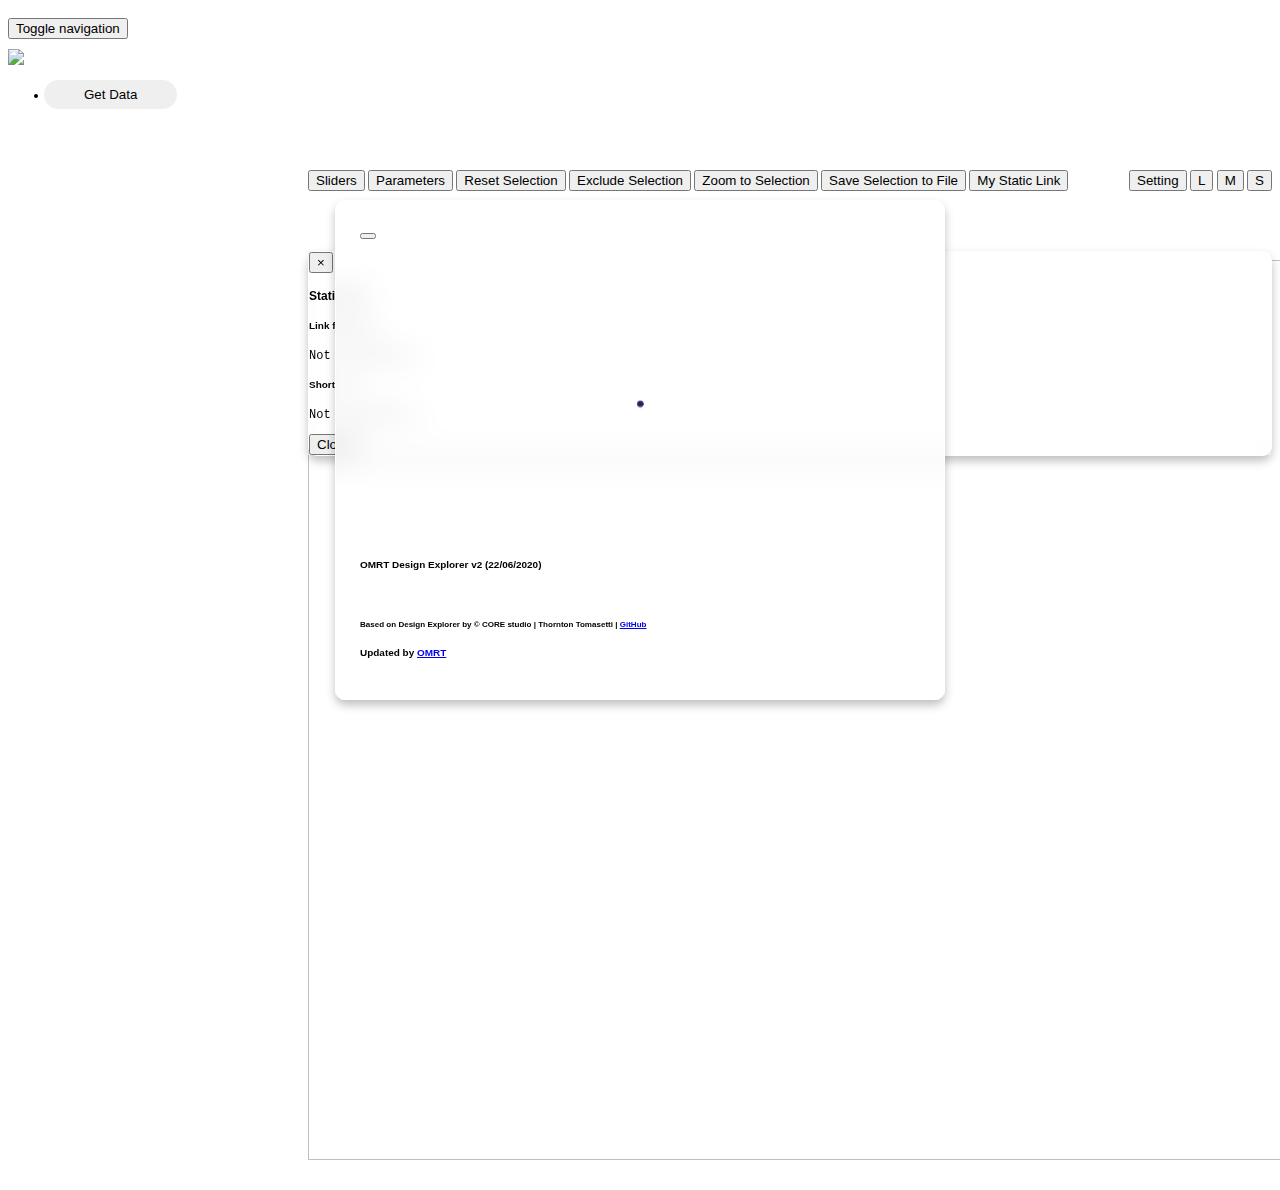
==== commit b191d4e3: "zoom height fix" ====
--- a/DesignExplorer/index.html
+++ b/DesignExplorer/index.html
@@ -270,7 +270,7 @@
 <body >
 
     <!-- Navbar -->
-    <nav class="navbar" style="margin-bottom:0">
+    <nav class="navbar" style="margin-bottom: 0px; padding-top: 10px;">
         <div class="container-fluid">
             <!-- Brand and toggle get grouped for better mobile display -->
             <div class="navbar-header">
@@ -800,9 +800,9 @@
 
             if (isRightChartFullScreenToggled) {
                 //var newDim =  windowHeight - 200;
-                d3.select("#thumbnails-btm_container").style("height", cleanHeight + "px");
+                d3.select("#thumbnails-btm_container").style("height", cleanHeight-10 + "px");
             } else {
-                d3.select("#thumbnails-btm_container").style("height", zoomedHeight+"px");
+                d3.select("#thumbnails-btm_container").style("height", zoomedHeight +"px");
             }
 
 
@@ -1047,7 +1047,7 @@
                             .style("height", cleanHeight + "px");
                 }
 
-                d3.select("#thumbnails-btm_container").style("height", cleanHeight + "px");
+                d3.select("#thumbnails-btm_container").style("height", cleanHeight-10 + "px");
 
             } else {
                 // collapse in
@@ -1326,7 +1326,7 @@
                     .style("height", zoomedHeight + "px");
             }else{
                 d3.select("#thumbnails-btm_container")
-                    .style("height", zoomedHeight  + "px");
+                    .style("height", zoomedHeight-10  + "px");
             }
             //console.log(graphHeight+"x"+zoomedHeight);
 
@@ -1635,7 +1635,7 @@
             d3.keys(data).forEach(
                 function (key) {
                     if (!String(key).startsWith("img") && !String(key).startsWith("threeD") && !String(key).startsWith(
-                            "scid")) {
+                            "_") && !String(key).startsWith("scid")) {
                         var info = '<strong>' + key + '</strong>' + " : " + data[key];
                         title.push(info);
                     }
@@ -1680,7 +1680,7 @@
 
             if (resizeImageDiv) {
                 d3.select("#thumbnails-btm_container")
-                    .style("height", zoomedHeight + "px");
+                    .style("height", zoomedHeight-10 + "px");
             }
 
             // attach images ---------------------------------------------------------------------------------------------------
@@ -1904,9 +1904,9 @@
 
                         
                         if (graph.highlighted().length>0) {
-                            d3.selectAll("#thumbnails-btm_container, #zoomedArea").style("height", (cleanHeight - newpcHeight - 24) + "px");
+                            d3.selectAll("#thumbnails-btm_container, #zoomedArea").style("height", (cleanHeight - newpcHeight - 34) + "px");
                         } else {
-                            d3.select("#thumbnails-btm_container").style("height", (cleanHeight - newpcHeight - 24) + "px");
+                            d3.select("#thumbnails-btm_container").style("height", (cleanHeight - newpcHeight - 34) + "px");
                         }
 
                     } else {
--- a/DesignExplorer/css/style.css
+++ b/DesignExplorer/css/style.css
@@ -284,15 +284,6 @@
     text-align: right;
 }
 
-#vis .imgSwitch select{
-    width: 100%;
-    margin-top: 10px;
-}
-
-#vis .imgSwitch{
-    float: right;
-    z-index: 100;
-}
 
 
 /* OMRT Edits */
@@ -333,7 +324,7 @@
     z-index: 9999 !important;
     max-height: calc(100vh - 420px);
     top: 120px;
-    width: 300px;
+    width: 320px;
     overflow-y: auto;
     overflow-x: hidden;
     background: transparent;
@@ -346,8 +337,8 @@
 #inputSliders {
     left: 2%;
     width: 100%;
-    background: #ffffffee;
-    border: solid 5px #ffffff00;
+    background: rgba(255, 255, 255, 0.8);
+    border: solid 5px transparent;
     border-radius: 4px;
     backdrop-filter: blur(10px);
     padding-bottom: 15px;
@@ -376,18 +367,19 @@
 
 
 /* Popup tabs */
+/* Popup tabs */
 #welcomeContainer,
 #loadDataContainer,
-#modal-content {
+.modal-content {
     background-color: #ffffff99;
-    backdrop-filter: blur(12px);
+    backdrop-filter: blur(15px);
     border-radius: 10px;
     border: solid 1px white;
     box-shadow: 0px 5px 10px rgba(0, 0, 0, 0.25);
 }
 
-.modal.fade div {
-    backdrop-filter: blur(12px);  
+#showStillLink div {
+    backdrop-filter: blur(10px);
 }
 
 #welcome, 
@@ -396,7 +388,6 @@
     z-index: 99999 !important;
 }
 
-
 #welcomeContainer,
 #loadDataContainer {
     height: 0;
@@ -415,7 +406,6 @@
 .modal-backdrop {
     visibility: hidden;
 }
-
 
 
 /* Fixed zoomed in area */
@@ -445,6 +435,28 @@
     margin-top: 30px;
     padding-bottom: 30px;
     min-width: 500px;
+}
+
+/* Viewer Area controls */
+#vis .imgSwitch select {
+    width: 100%;
+    margin-top: 10px;
+    padding: 5px;
+}
+
+#vis .imgSwitch {
+    float: right;
+    z-index: 100;
+}
+
+#vis > form:nth-child(1) {
+    float: right;
+}
+
+/* Sorting select dropdown */
+.sorting > select {
+    max-width: 100%;
+    padding-right: 20px;
 }
 
 
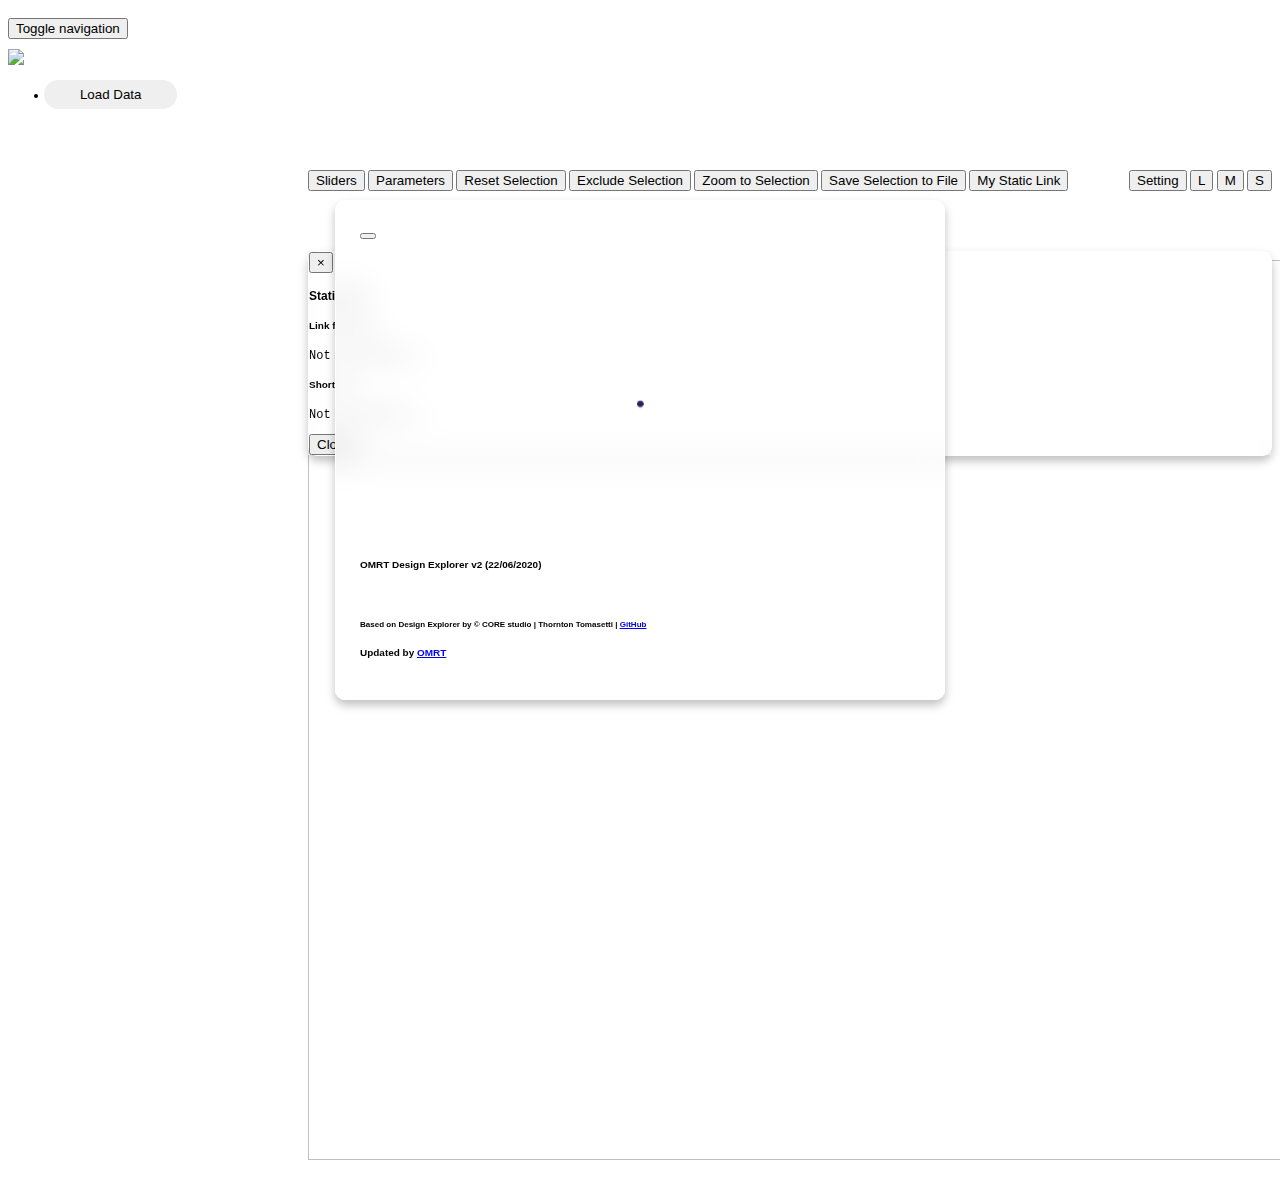
==== commit 37511410: "Merge branch 'master' of https://github.com/OMRTech/OMRTech.github.io" ====
--- a/DesignExplorer/index.html
+++ b/DesignExplorer/index.html
@@ -31,7 +31,6 @@
 
     <meta charset="utf-8">
     <meta http-equiv="X-UA-Compatible" content="IE=edge">
-    <meta name="viewport" content="width=device-width, initial-scale=1">
     <meta name="description" content="OMRT DesignExplorer - multidimensional design space exploration tool.">
     <meta name="author" content="&copy; OMRT">
 
@@ -292,7 +291,7 @@
                     <li>
                         <!--button to load csv uncommented-->
                         <p class="navbar-text">
-                            <button id="showLoadData" class="file-upload" style="border-radius: 20px;">Get Data</button>
+                            <button id="showLoadData" class="file-upload" style="border-radius: 20px;">Load Data</button>
                         </p>
                     </li>
                 </ul>
@@ -800,7 +799,7 @@
 
             if (isRightChartFullScreenToggled) {
                 //var newDim =  windowHeight - 200;
-                d3.select("#thumbnails-btm_container").style("height", cleanHeight-10 + "px");
+                d3.select("#thumbnails-btm_container").style("height", cleanHeight-20 + "px");
             } else {
                 d3.select("#thumbnails-btm_container").style("height", zoomedHeight +"px");
             }
@@ -1044,10 +1043,10 @@
 
                 if (graph.highlight().length !== 0) {
                     d3.selectAll("#zoomedArea")
-                            .style("height", cleanHeight + "px");
+                            .style("height", cleanHeight-20 + "px");
                 }
 
-                d3.select("#thumbnails-btm_container").style("height", cleanHeight-10 + "px");
+                d3.select("#thumbnails-btm_container").style("height", cleanHeight-20 + "px");
 
             } else {
                 // collapse in
@@ -1326,7 +1325,7 @@
                     .style("height", zoomedHeight + "px");
             }else{
                 d3.select("#thumbnails-btm_container")
-                    .style("height", zoomedHeight-10  + "px");
+                    .style("height", zoomedHeight  + "px");
             }
             //console.log(graphHeight+"x"+zoomedHeight);
 
@@ -1680,7 +1679,7 @@
 
             if (resizeImageDiv) {
                 d3.select("#thumbnails-btm_container")
-                    .style("height", zoomedHeight-10 + "px");
+                    .style("height", zoomedHeight + "px");
             }
 
             // attach images ---------------------------------------------------------------------------------------------------
@@ -1904,9 +1903,9 @@
 
                         
                         if (graph.highlighted().length>0) {
-                            d3.selectAll("#thumbnails-btm_container, #zoomedArea").style("height", (cleanHeight - newpcHeight - 34) + "px");
+                            d3.selectAll("#thumbnails-btm_container, #zoomedArea").style("height", (cleanHeight - newpcHeight - 44) + "px");
                         } else {
-                            d3.select("#thumbnails-btm_container").style("height", (cleanHeight - newpcHeight - 34) + "px");
+                            d3.select("#thumbnails-btm_container").style("height", (cleanHeight - newpcHeight - 44) + "px");
                         }
 
                     } else {
@@ -2012,7 +2011,8 @@
 
             if (window.location.href.toUpperCase().search("GFOLDER") > 0 || window.location.href.toUpperCase().search("ID=") > 0) {
                 // this is old user with google drive files.
-                d3.select("#welcome").style("display", "none");
+                // d3.select("#welcome").style("display", "none");
+                d3.select("#showLoadData").style("visibility", "hidden")
                 MP_getGoogleIDandLoad("URL");
             } else {
 
@@ -3003,6 +3003,17 @@
 
             
         }
+        
+        openFirstVariant();
+        function openFirstVariant() {
+            // Open first solution thumbnail if its loaded
+            if (document.querySelector("#thumbnails-btm > div:nth-child(1) > img")) {
+                document.querySelector("#thumbnails-btm > div:nth-child(1) > img").__onclick()
+            // if not wait a bit and try again
+            } else {
+                setTimeout(openFirstVariant, 100)
+            }
+        }
 
 
 
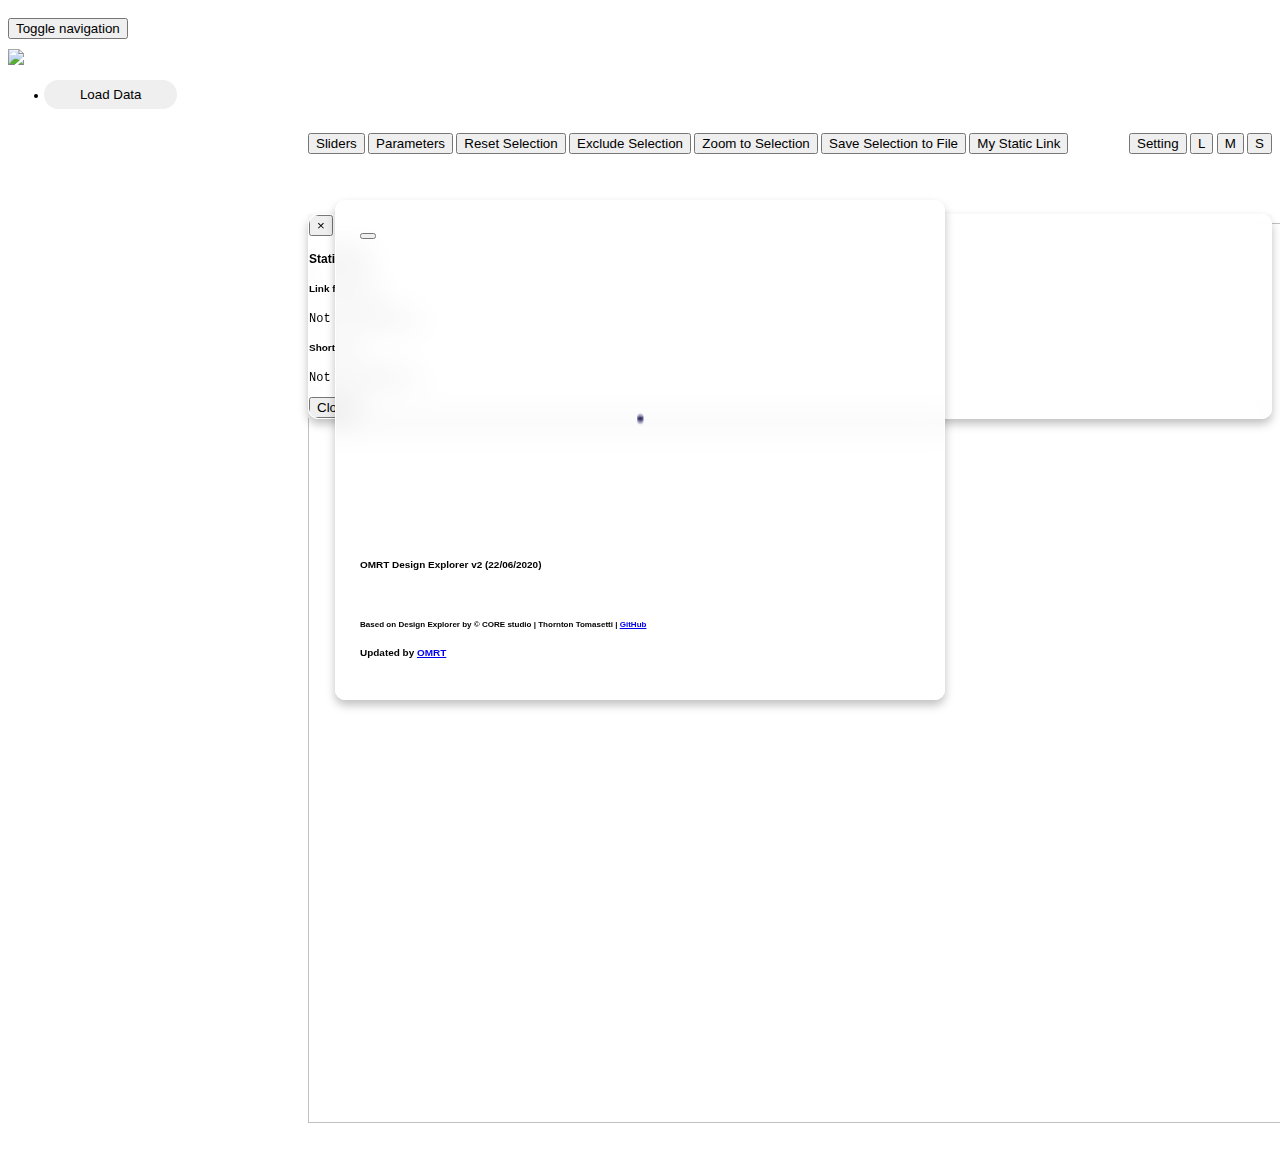
==== commit c7c58916: "Merge branch 'master' of https://github.com/OMRTech/OMRTech.github.io" ====
--- a/DesignExplorer/index.html
+++ b/DesignExplorer/index.html
@@ -662,7 +662,7 @@
 
 
     <!-- right side chart -->
-    <script type="text/javascript">
+    <!-- <script type="text/javascript">
         // update radar chart
         var scatterChart;
 
@@ -744,12 +744,13 @@
 
         }
 
-    </script>
+    </script> -->
 
     <!-- Dynamic Divs script -->
     <script>
         var isAnyItemSelected = false;
         var isToggled = false;
+        var isGraphToggled = true;
         var isScatterToggled = true;
         var isLeftChartFullScreenToggled = false;
         var isRightChartFullScreenToggled = false;
@@ -761,6 +762,7 @@
 
             //$("#wrapper").toggleClass("toggled");
             isToggled = !isToggled;
+            reDrawPcChart();
             d3.select("#wrapper")
                 .classed("toggled", isToggled)
                 .transition().duration(300); //length of toggle animation
@@ -853,7 +855,7 @@
                 .attr("src", makeUrl(selectedImage.datum()[imgKey],"img"))
                 .attr("title", getTitle);
 
-            addImgSwitch(selectedImage);
+            addImgSwitch(selectedImage.datum());
             updateIterationData(selectedImage.data());
 
 
@@ -874,7 +876,7 @@
 
             //highlight the radar chart  //-----TODO:here needs a switch for different charts-------
             //rc.highlight(selectedImage.data());
-            highlightScatterDot();
+            // highlightScatterDot();
 
 
             // var radarHeight = d3.select("#radarChart")
@@ -945,7 +947,7 @@
                     }).attr("selected", "true");
 
                     d3.select("#viewer2d img")
-                        .attr("src", makeUrl(selectedData.datum()[imgKey],"img"));
+                        .attr("src", makeUrl(selectedData[imgKey],"img"));
                 });
             }
 
@@ -1008,7 +1010,7 @@
 
             // unhighlight the radar chart        //-----TODO:here needs a switch for different charts-------//
             //rc.unhighlight();
-            unlighlightScatter();
+            // unlighlightScatter();
 
             //show radar chart
             $("#radarChart").collapse("show");
@@ -1026,8 +1028,9 @@
             if (cleanedData.length === 0) return; // don't let the user change the size before loading the file
 
             var height = d3.select("#graph").style("height").replace("px", "");
-
-            if (height > 0) { 
+            isGraphToggled = !isGraphToggled
+            
+            if (!isGraphToggled) { 
                 // collapse
                 d3.select("#graph")
                     .attr("class", "parcoords collapse 2s")
@@ -1299,35 +1302,39 @@
         function reDrawPcChart () {
             calWidthAndHeight();
 
-            var newGraphWidth = windowWidth*0.75-30; // (col-lg-9 x0.73) - (boside padding 15*2)
+            var newGraphWidth = (windowWidth-350); // (col-lg-9 x0.73) - (boside padding 15*2)
             // var newGraphWidth = windowWidth-scatterWidth-90;
             var newGraphHeight = graphHeight;
 
-            if (newGraphHeight< scatterHeight) {
-                newGraphHeight = newGraphHeight;
-            }
-
-            if (isLeftChartFullScreenToggled) {
-                newGraphHeight = (windowHeight - 85) * 0.5-50;
-                newGraphWidth = windowWidth - 30;
-
-            }
-
-            if(windowWidth<1200){
-                newGraphWidth = windowWidth-30;
-            }
+            if (isToggled) {
+                newGraphWidth = (windowWidth-50)
+            }
+
+            // if (newGraphHeight< scatterHeight) {
+            //     newGraphHeight = newGraphHeight;
+            // }
+
+            // if (isLeftChartFullScreenToggled) {
+            //     newGraphHeight = (windowHeight - 85) * 0.5-50;
+            //     newGraphWidth = windowWidth - 30;
+
+            // }
 
             resizePcChart(newGraphWidth,newGraphHeight);
 
             var zoomedAreaHeight = d3.select("#zoomedArea").style("height").replace("px", "");
-            if(zoomedAreaHeight >1){
+
+            if(!isGraphToggled) {
+                zoomedAreaHeight = zoomedHeight + graphHeight
+            }
+
+            if(zoomedAreaHeight > 1){
                 d3.selectAll("#thumbnails-btm_container, #zoomedArea")
-                    .style("height", zoomedHeight + "px");
+                    .style("height", zoomedAreaHeight + "px");
             }else{
                 d3.select("#thumbnails-btm_container")
-                    .style("height", zoomedHeight  + "px");
-            }
-            //console.log(graphHeight+"x"+zoomedHeight);
+                    .style("height", zoomedAreaHeight  + "px");
+            }
 
         };
 
@@ -1746,7 +1753,7 @@
             // brushing events for parallel coordinates graph
             graph.on("brush", function (d) {
                 //rc.updateData(graph.brushed());   //-----TODO:here needs a switch for different charts-------
-                updateScatterChart();
+                // updateScatterChart();
                 updateImageGrid(d, false);
                 drawTable(d);
             });
@@ -1817,7 +1824,7 @@
                 graph.data(newData).brushReset().render().interactive().reorderable();
                 graph.updateAxes();
                 //updateRadarChart();                   //-----TODO:here needs a switch for different charts-------
-                updateScatterChart();
+                // updateScatterChart();
                 updateLayoutOnDeselect();
                 updateImageGrid(newData, false);
                 updateSlidersTickValues(newData);
@@ -1899,7 +1906,8 @@
                         var newpcHeight = (windowHeight - 109) * 0.5-50;
                         var newpcWidth = windowWidth - 30;
 
-                        resizePcChart(newpcWidth,newpcHeight);
+
+                        resizePcChart(newpcWidth, newpcHeight);
 
                         
                         if (graph.highlighted().length>0) {
@@ -1920,7 +1928,7 @@
                         }
 
                         //back to normal size mode
-                        resizePcChart(oldpcWidth,oldpcHeight);
+                        resizePcChart(oldpcWidth, oldpcHeight);
 
                         if (graph.highlighted().length > 0) {
                                 d3.selectAll("#thumbnails-btm_container, #zoomedArea").style("height", zoomedHeight + "px");
@@ -1961,7 +1969,7 @@
             //updateRadarChart();                //-----TODO:here needs a switch for different charts-------
 
             //draw scatter chart
-            addScatterChart();
+            // addScatterChart();
 
             // set color change
             // set the initial coloring based on the 3rd column
@@ -2294,6 +2302,7 @@
             if (!imgKey){
                     imgKey = imageLinkKeys[0]
                 }
+
             // This function update the value for a single slider
             // All the sliders call this function on update
             if (!isNaN(newValue) || typeof (newValue) == "string") {
@@ -2310,23 +2319,22 @@
             if (ids.indexOf(id) != -1) {
 
                 selectedData = allDataCollector[id].cleanedParams;
-                //console.log(selectedData);
 
                 // update chart
                 graph.highlight([selectedData]);
 
                 //update radar chart
                 //rc.highlight([selectedData]);
-                highlightScatterDot(); //-----TODO:here needs a switch for different charts-------
+                // highlightScatterDot(); //-----TODO:here needs a switch for different charts-------
 
                 //updat iterationData
                 updateIterationData([selectedData]);
-
-
+                
                 // push the image to zoomed area
                 d3.select("#viewer2d")
                     .select("img")
                     .attr("src", makeUrl(selectedData[imgKey],"img"));
+                addImgSwitch(selectedData);
 
                 if (currentView == "3D") loadNew3DModel();
 
--- a/DesignExplorer/css/style.css
+++ b/DesignExplorer/css/style.css
@@ -2,6 +2,8 @@
 body {
     font-family: sans-serif;
     font-size: 12px;
+    overflow: hidden;
+    min-width: 900px;
 }
 
 .modal-content, #viewer2d, #viewer3d{
@@ -310,7 +312,8 @@
 /* Attributes widget */
 #IterationData {
     z-index: 1000;
-    left: 10px;
+    left: 20px;
+    bottom: 0 !important;
     margin-bottom: 10;
     backdrop-filter: blur(10px);
     margin: 25px 6px;
@@ -322,8 +325,8 @@
 /* Sliders */
 #sidebar-wrapper {
     z-index: 9999 !important;
-    max-height: calc(100vh - 420px);
-    top: 120px;
+    max-height: calc(100vh - 330px);
+    top: 15%;
     width: 320px;
     overflow-y: auto;
     overflow-x: hidden;
@@ -335,18 +338,20 @@
 }
 
 #inputSliders {
-    left: 2%;
-    width: 100%;
+    left: 5%;
+    width: 97%;
     background: rgba(255, 255, 255, 0.8);
-    border: solid 5px transparent;
     border-radius: 4px;
     backdrop-filter: blur(10px);
-    padding-bottom: 15px;
 }
 
 .inputSlider {
     font-size: 16px;
-    padding-top: 10px;
+    padding-bottom: 10px;
+}
+
+#sliders-report {
+    display: none;
 }
 
 /* Hide Parallel chart expander button */
@@ -376,6 +381,9 @@
     border-radius: 10px;
     border: solid 1px white;
     box-shadow: 0px 5px 10px rgba(0, 0, 0, 0.25);
+    max-width: 90vw;
+    max-height: 90vh;
+    overflow: overlay;
 }
 
 #showStillLink div {
@@ -437,6 +445,12 @@
     min-width: 500px;
 }
 
+#vis {
+    padding-right: 5px;
+    text-align: right;
+}
+
+
 /* Viewer Area controls */
 #vis .imgSwitch select {
     width: 100%;
@@ -452,11 +466,16 @@
 #vis > form:nth-child(1) {
     float: right;
 }
+
 
 /* Sorting select dropdown */
 .sorting > select {
     max-width: 100%;
     padding-right: 20px;
+}
+
+.sorting {
+    text-align: right;
 }
 
 
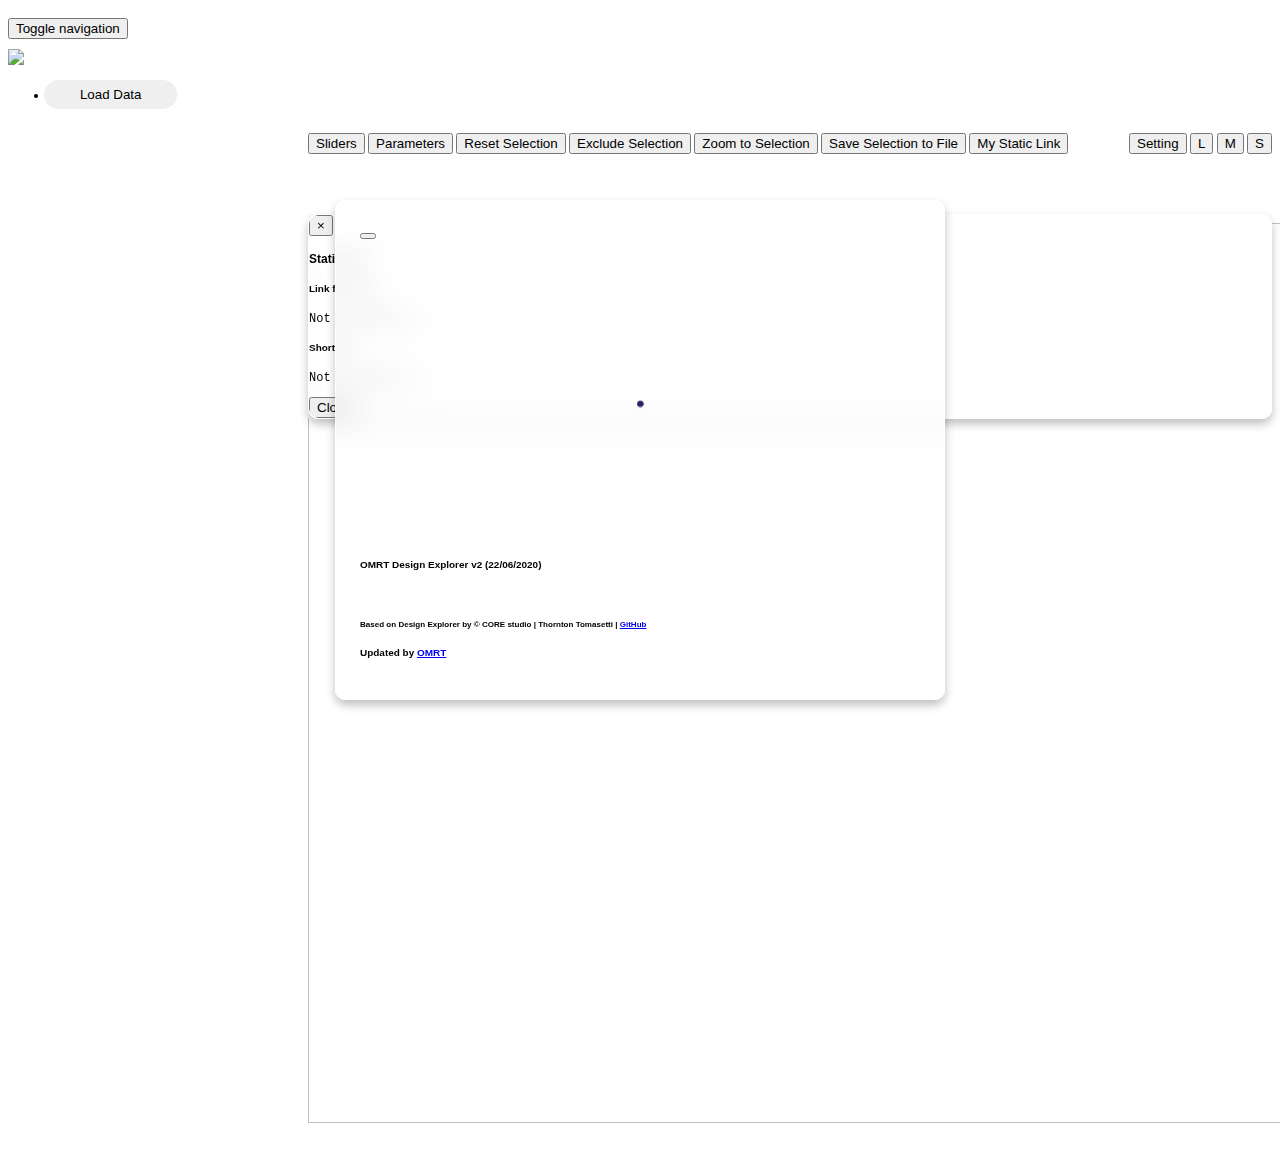
==== commit bab49b7b: "zoom and rotate" ====
--- a/DesignExplorer/index.html
+++ b/DesignExplorer/index.html
@@ -113,6 +113,11 @@
     <!-- for clean parameters before new data comes in -->
 
 
+    <!-- wheelzoom for image zooming-->
+    <script type="text/javascript" src="./wheelzoom/wheelzoom.js"></script>
+    <script type="text/javascript" src="./wheelzoom/scrollzoom.js"></script>
+
+
 
     <!-- Google Client Scripts -->
     <!--<script src="./js/GoogleClient.js" type="text/javascript" language="javascript"></script>-->
@@ -144,6 +149,7 @@
         dimTicks:{},
         dimMark:{}
     }
+
 
     function readyToLoad(csvFilePathLink) {
         if (csvFilePathLink.length > 0) {
@@ -662,89 +668,89 @@
 
 
     <!-- right side chart -->
-    <!-- <script type="text/javascript">
-        // update radar chart
-        var scatterChart;
-
-        // add scatter chart
-        function addScatterChart() {
-            var pcHeight = d3.select("#graph").style("height").replace("px", "");
-            var rightChartWidth = d3.select("#radarChart").style("width").replace("px", "");
-            var selectedData;
-            if (graph.brushed().length > 0) {
-                selectedData = graph.brushed();
-            } else {
-                selectedData = graph.data();
-
-            }
-            var sm = new ScatterMatrix("", selectedData, '#radarChart');
-            sm.cellSize((pcHeight - 60) / 2);
-            sm.render();
-
-            // adjust the chart style
-            //var chartWidth = d3.select(".scatter-matrix-svg svg").style("width").replace("px", "");
-            d3.select(".scatter-matrix-svg")
-                .style("width", pcHeight - 10 + "px");
-
-            d3.select(".scatter-matrix-control")
-                .style("height", pcHeight - 30 + "px");
-
-            scatterChart = sm;
-
-            //return sm;
-
-        }
-
-        //unique id for each Circle
-        function getCircleID(d) {
-            var id;
-            var keys = d3.keys(graph.data()[0]);
-
-            keys.forEach(function(key) {
-                id = "scatter_" + cleanString(d[key].toString());
-            });
-
-            return id;
-        }
-
-        function updateScatterChart() {
-            var data = graph.brushed().length > 0 ? graph.brushed() : graph.data();
-
-            d3.selectAll(".cell circle")
-                .classed("faded", false)
-                .attr("visibility", "hidden");
-
-            data.forEach(function (d) {
-                d3.selectAll("#" + getCircleID(d)).attr("visibility", "shown");
-            });
-
-        }
-
-        function highlightScatterDot() {
-            var data = graph.highlighted();
-            if (data.length > 0) {
-
-                d3.selectAll(".cell circle")
-                    .classed("faded", true);
-
-                unlighlightScatter();
-
-                data.forEach(function (d) {
-                    d3.selectAll("#" + getCircleID(d))
-                        .classed("highlighted", true);
-                });
-
-            }
-
-        }
-
-        function unlighlightScatter() {
-            d3.selectAll(".cell circle")
-                .classed("highlighted", false);
-
-        }
-
-    </script> -->
+    <script type="text/javascript">
+        // // update radar chart
+        // var scatterChart;
+
+        // // add scatter chart
+        // function addScatterChart() {
+        //     var pcHeight = d3.select("#graph").style("height").replace("px", "");
+        //     var rightChartWidth = d3.select("#radarChart").style("width").replace("px", "");
+        //     var selectedData;
+        //     if (graph.brushed().length > 0) {
+        //         selectedData = graph.brushed();
+        //     } else {
+        //         selectedData = graph.data();
+
+        //     }
+        //     var sm = new ScatterMatrix("", selectedData, '#radarChart');
+        //     sm.cellSize((pcHeight - 60) / 2);
+        //     sm.render();
+
+        //     // adjust the chart style
+        //     //var chartWidth = d3.select(".scatter-matrix-svg svg").style("width").replace("px", "");
+        //     d3.select(".scatter-matrix-svg")
+        //         .style("width", pcHeight - 10 + "px");
+
+        //     d3.select(".scatter-matrix-control")
+        //         .style("height", pcHeight - 30 + "px");
+
+        //     scatterChart = sm;
+
+        //     //return sm;
+
+        // }
+
+        // //unique id for each Circle
+        // function getCircleID(d) {
+        //     var id;
+        //     var keys = d3.keys(graph.data()[0]);
+
+        //     keys.forEach(function(key) {
+        //         id = "scatter_" + cleanString(d[key].toString());
+        //     });
+
+        //     return id;
+        // }
+
+        // function updateScatterChart() {
+        //     var data = graph.brushed().length > 0 ? graph.brushed() : graph.data();
+
+        //     d3.selectAll(".cell circle")
+        //         .classed("faded", false)
+        //         .attr("visibility", "hidden");
+
+        //     data.forEach(function (d) {
+        //         d3.selectAll("#" + getCircleID(d)).attr("visibility", "shown");
+        //     });
+
+        // }
+
+        // function highlightScatterDot() {
+        //     var data = graph.highlighted();
+        //     if (data.length > 0) {
+
+        //         d3.selectAll(".cell circle")
+        //             .classed("faded", true);
+
+        //         unlighlightScatter();
+
+        //         data.forEach(function (d) {
+        //             d3.selectAll("#" + getCircleID(d))
+        //                 .classed("highlighted", true);
+        //         });
+
+        //     }
+
+        // }
+
+        // function unlighlightScatter() {
+        //     d3.selectAll(".cell circle")
+        //         .classed("highlighted", false);
+
+        // }
+
+    </script>
 
     <!-- Dynamic Divs script -->
     <script>
@@ -829,6 +835,9 @@
                 }
 
             var selectedImage = d3.select(this);
+
+            // Enable wheelzoom on viewer2d image
+            wheelzoom(document.getElementById('viewer2d').querySelectorAll('img'), {maxZoom: 3});
 
             // highlight the line graph
             graph.highlight(selectedImage.data());
--- a/DesignExplorer/css/style.css
+++ b/DesignExplorer/css/style.css
@@ -357,6 +357,13 @@
 /* Hide Parallel chart expander button */
 #pcFullScreen-toggle {
     display: none;
+}
+
+
+/* Rotate the pc labels */
+.label {
+    text-anchor: start;
+    transform: rotate(-10deg);
 }
 
 
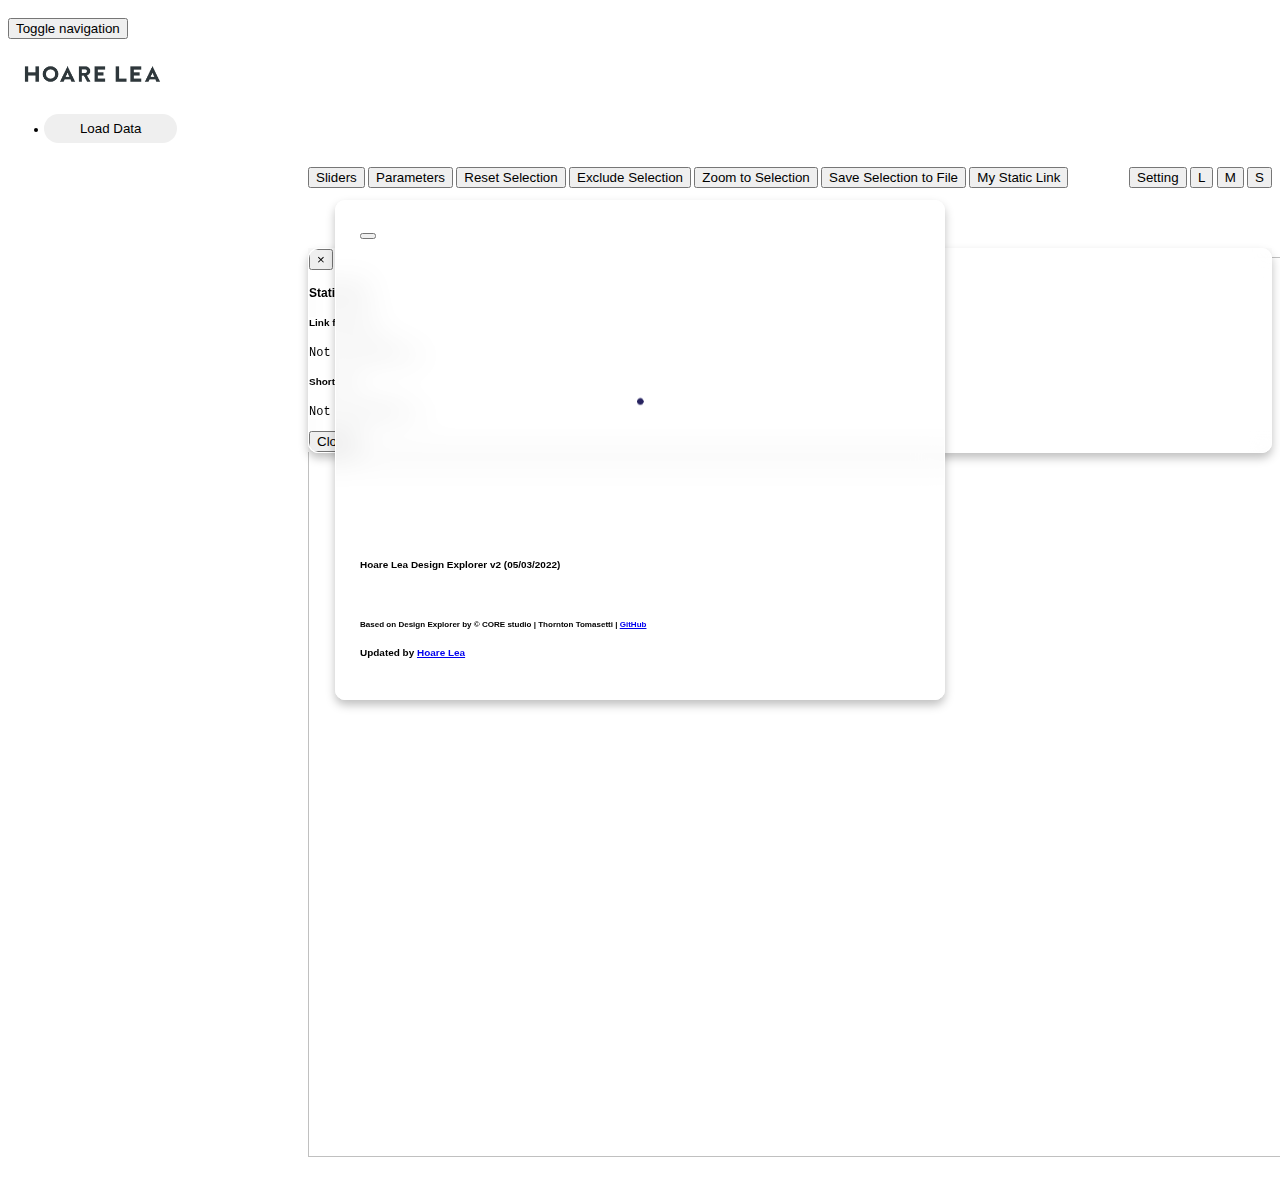
==== commit fa53f3c1: "restructure" ====
--- a/DesignExplorer/index.html
+++ b/DesignExplorer/index.html
@@ -31,16 +31,16 @@
 
     <meta charset="utf-8">
     <meta http-equiv="X-UA-Compatible" content="IE=edge">
-    <meta name="description" content="OMRT DesignExplorer - multidimensional design space exploration tool.">
-    <meta name="author" content="&copy; OMRT">
+    <meta name="description" content="Hoare Lea DesignExplorer - multidimensional design space exploration tool.">
+    <meta name="author" content="&copy; Hoare Lea">
 
     <!-- Meta tags for fancy thumbnail -->
-    <meta property="og:title" content="OMRT DesignExplorer"/>
-    <meta property="og:description" content="OMRT DesignExplorer - multidimensional design space exploration tool."/>
+    <meta property="og:title" content="Hoare Lea DesignExplorer"/>
+    <meta property="og:description" content="Hoare Lea DesignExplorer - multidimensional design space exploration tool."/>
     <meta property="og:image" content="img/thumbnail.jpg">
-    <meta property="og:url" content="https://OMRTech.github.io/DesignExplorer/">
-
-    <title>OMRT DesignExplorer</title>
+    <meta property="og:url" content="https://monsieurpablo.github.io/DesignExplorer/">
+
+    <title>Hoare Lea DesignExplorer</title>
 
     <link rel="shortcut icon" href="Icon_website.png">
     <link rel="icon" type="image/png" href="Icon_website.png">
@@ -113,7 +113,7 @@
     <!-- for clean parameters before new data comes in -->
 
 
-    <!-- wheelzoom for image zooming-->
+    <!-- wheelzoom for image zooming -->
     <script type="text/javascript" src="./wheelzoom/wheelzoom.js"></script>
     <script type="text/javascript" src="./wheelzoom/scrollzoom.js"></script>
 
@@ -179,7 +179,7 @@
 
         // no img link
         if(file === 0 || file === undefined){
-            return "http://OMRTech.github.io/img/Logo_OMRT_SCREENSHOT_JPG.JPG";
+            return "http://monsieurpablo.github.io/DesignExplorer/img/Logo_HL_SCREENSHOT_JPG.JPG";
         }
  
 
@@ -286,8 +286,8 @@
                     <span class="icon-bar"></span>
                 </button>
 
-                <div class="navbar-header" title="OMRT Design Explorer">
-                    <a href="http://OMRTech.github.io"> <img style="max-height:50px; padding-top: 10px;" src="./img/logo_wide.png"></a>
+                <div class="navbar-header" title="Hoare Lea Design Explorer">
+                    <a href="http://monsieurpablo.github.io/DesignExplorer"> <img style="max-height:50px; padding-top: 10px;" src="./img/logo_wide.png"></a>
                 </div>
             </div>
 
@@ -492,22 +492,22 @@
                    
                     <!-- Logo video with link -->
                     <div class="row">
-                        <!-- <a href="https://omrt.tech/" target="_blank">
+                        <!-- <a href="https://hoarelea.com/" target="_blank">
                             <div class="col-sm-4" width=100%>
                                 <video width=100% autoplay preload="auto" id="intro-video">
-                                    <source src="img/OMRT2.mp4" type="video/mp4">
+                                    <source src="img/OMRT2.mp4" type="video/mp4"> 
                                 </video>
                             </div>
                         </a> -->
 
                         <!-- Logo transparent gif with link -->
-                        <a href="https://omrt.tech/" target="_blank"> <img style="width: 100%" src="./img/transparent_logo.gif"></a>
+                        <a href="https://hoarelea.com/" target="_blank"> <img style="width: 100%" src="./img/transparent_logo.gif"></a>
 
                     </div>
 
                     <!-- Copyright and stuff -->
                     <div class="col-lg-12" style="position: absolute;bottom: 2em;width: calc(100% - 60px);">
-                        <h5 class="text-center">OMRT Design Explorer v2 (22/06/2020)</h5>
+                        <h5 class="text-center">Hoare Lea Design Explorer v2 (05/03/2022)</h5>
                         <br>
                         <h6 class="text-center">
                             Based on Design Explorer by &copy; CORE studio | Thornton Tomasetti |
@@ -515,7 +515,7 @@
                         </h6>
                         <h5 class="text-center">
                             Updated by
-                            <a href="http://omrt.tech" target="_blank">OMRT</a>
+                            <a href="https://hoarelea.com/" target="_blank">Hoare Lea</a>
                         </h5>
                     </div>
 
@@ -837,7 +837,7 @@
             var selectedImage = d3.select(this);
 
             // Enable wheelzoom on viewer2d image
-            wheelzoom(document.getElementById('viewer2d').querySelectorAll('img'), {maxZoom: 3});
+            // wheelzoom(document.getElementById('viewer2d').querySelectorAll('img'), {maxZoom: 3});
 
             // highlight the line graph
             graph.highlight(selectedImage.data());
--- a/DesignExplorer/css/style.css
+++ b/DesignExplorer/css/style.css
@@ -100,7 +100,7 @@
     left: 0;
     position: absolute;
     overflow: hidden;
-    background-image: url(../img/Logo_OMRT_SCREENSHOT_JPG.JPG);
+    background-image: url(../img/Logo_HL_SCREENSHOT_JPG.JPG);
     background-size: contain;
 }
 
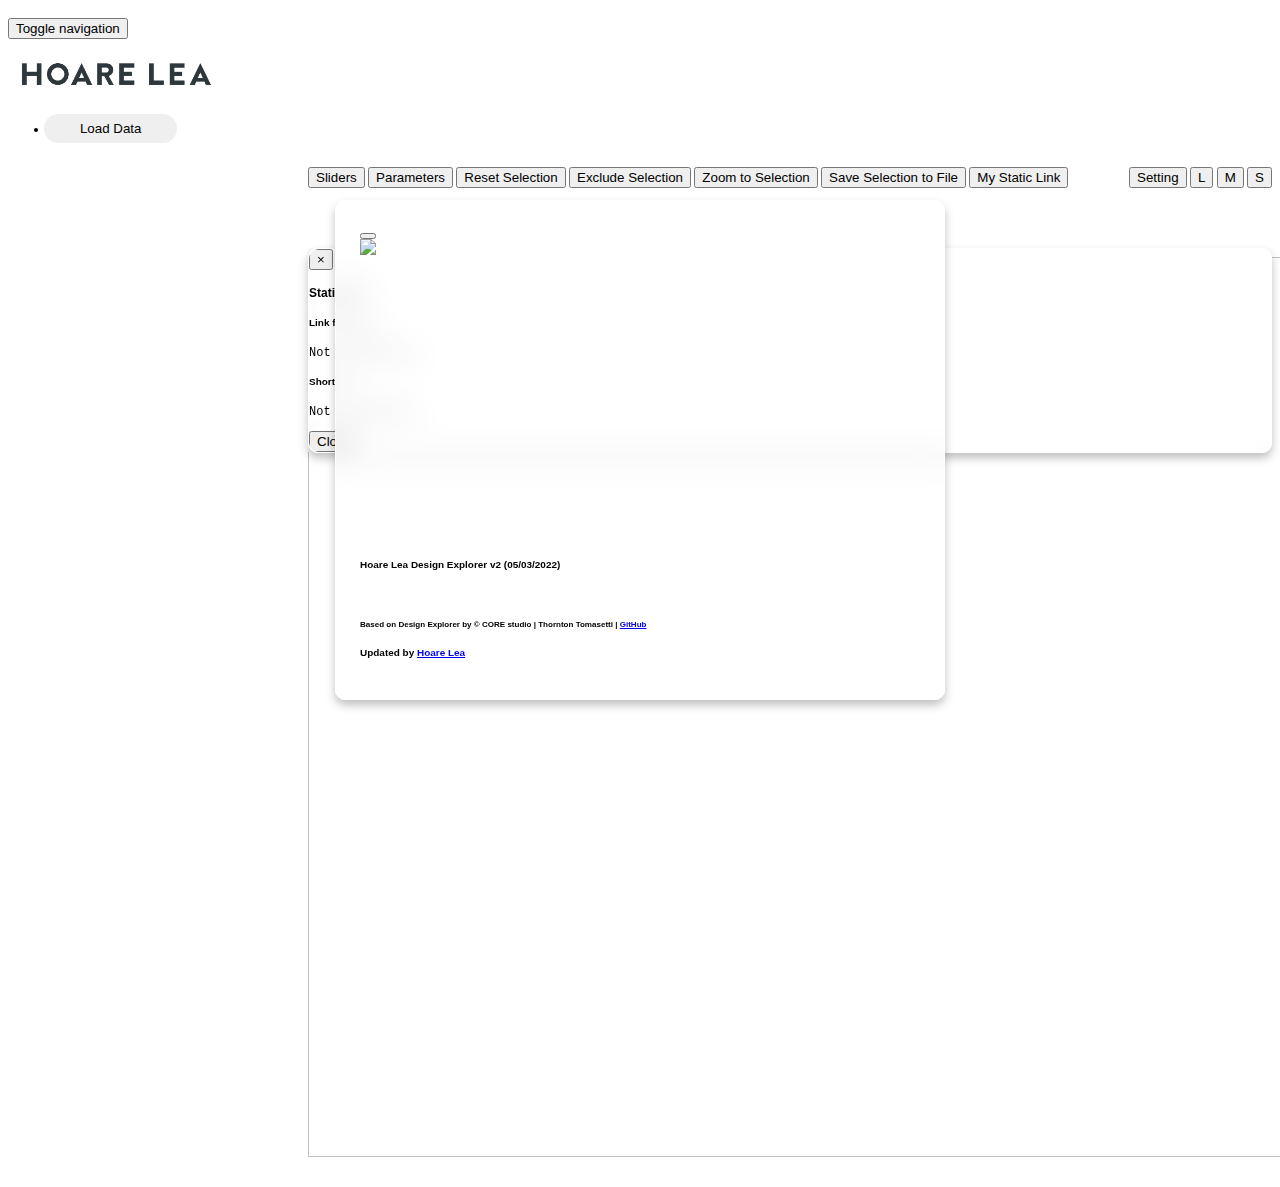
==== commit da1ad30d: "restructure" ====
--- a/DesignExplorer/index.html
+++ b/DesignExplorer/index.html
@@ -495,13 +495,13 @@
                         <!-- <a href="https://hoarelea.com/" target="_blank">
                             <div class="col-sm-4" width=100%>
                                 <video width=100% autoplay preload="auto" id="intro-video">
-                                    <source src="img/OMRT2.mp4" type="video/mp4"> 
+                                    <source src="img/HL.mp4" type="video/mp4"> 
                                 </video>
                             </div>
                         </a> -->
 
                         <!-- Logo transparent gif with link -->
-                        <a href="https://hoarelea.com/" target="_blank"> <img style="width: 100%" src="./img/transparent_logo.gif"></a>
+                        <a href="https://hoarelea.com/" target="_blank"> <img style="width: 100%" src="./img/HL_animated.gif"></a>
 
                     </div>
 
